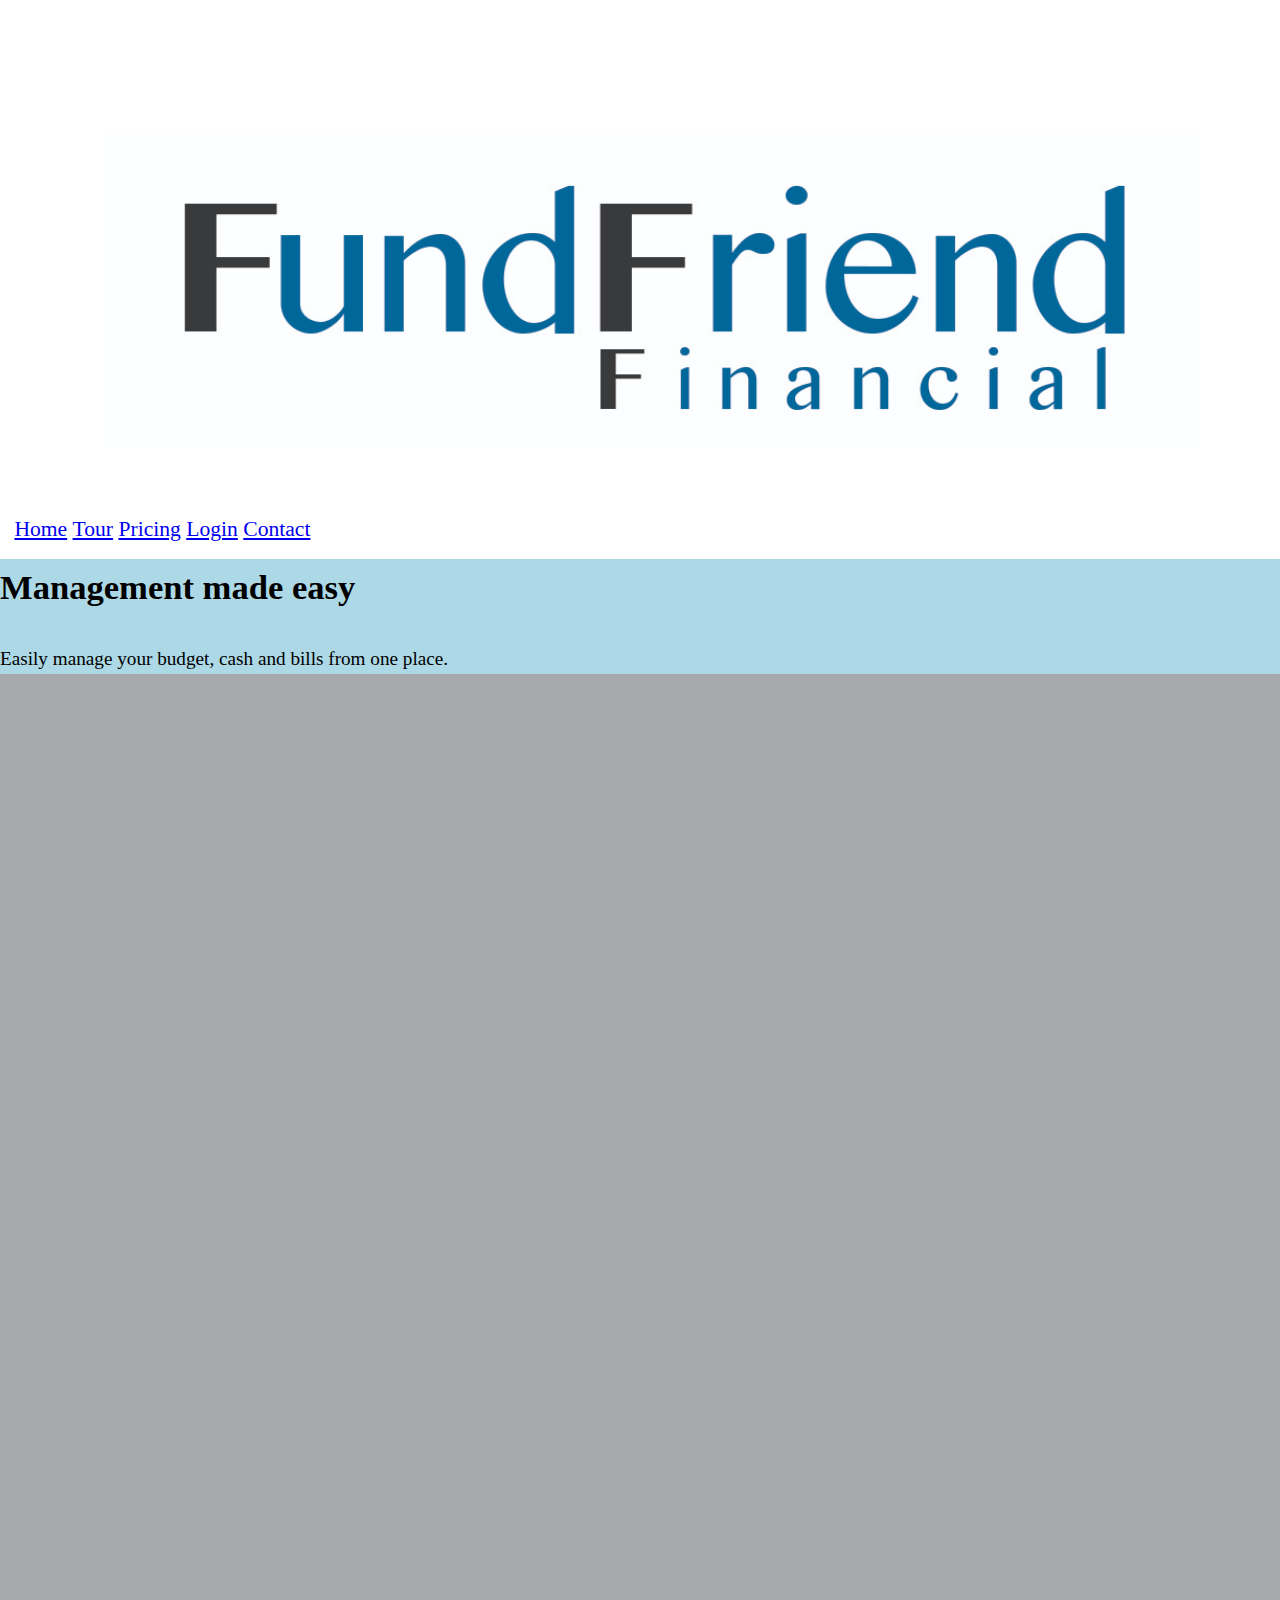
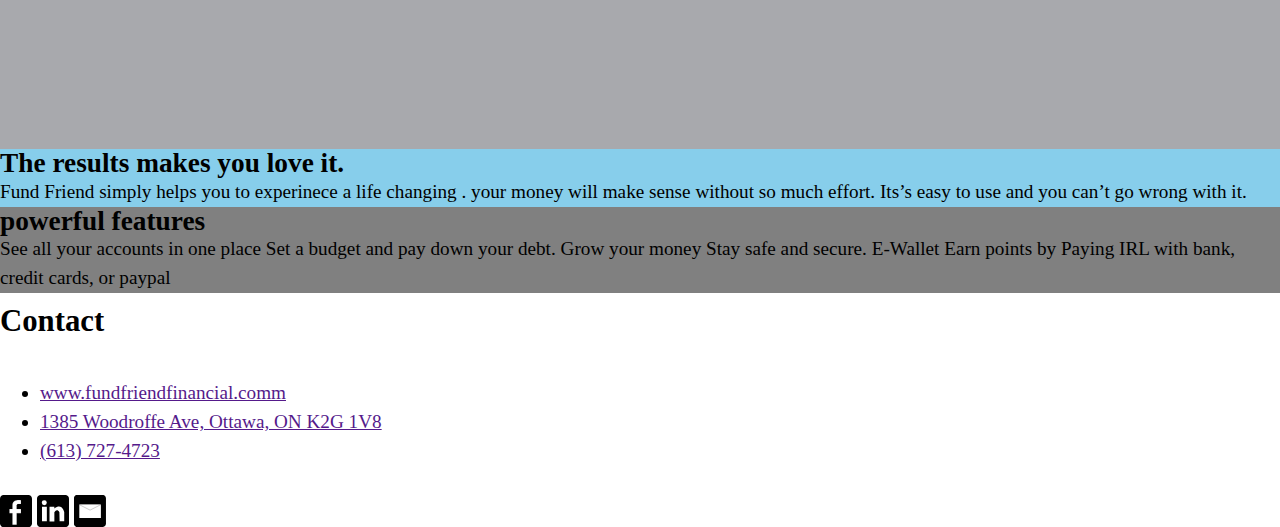
==== index.html @ 257dfc9b "icons" ====
<!DOCTYPE html>
<html lang="en-ca">
<head>
<meta charset="utf-8">
<title>saas</title>
<meta name="handheldfriendly" content="true">
<meta name="mobileoptimized" content="240">
<meta name="viewport" content="width=device-width;initial-scale=1">
<link href="css/module.css" rel="stylesheet">
<link href="css/grid.css" rel="stylesheet">
<link href="css/type.css" rel="stylesheet">
<link href="css/main.css" rel="stylesheet">

 
<link href='https://fonts.googleapis.com/css?family=Italiana' rel='stylesheet' type='text/css'>

</head>																									
<body>
	<ul class="skip-links">
	<li><a href="#main">skip to main content</a></li>
	<li><a href="#nav">skip to main content</a></li>
	</ul>

	<header class="masthead grid grid-middle island-1-2">
		<img class="logo" src="images/logo.svg" alt="">

			<nav id="nav" role="navigation" class="unit s-1 m-2-3 l-2-3">
				<ul class="list-group list-group--inline push-0 mega">
					<li><a href="#">Home</a></li>
					<li><a href="#">Tour</a></li>
					<li><a href="#">Pricing</a></li>
					<li><a href="#">Login</a></li>
					<li><a href="#">Contact</a></li>
				</ul>
			</nav>
	</header>

<main id="main" role="main" class="grid">

	<div class="unit1 s-1 m-2-3 l-2-3">
		<h1>Management made easy</h1>
		<p>Easily manage your budget, cash and bills from one place.</p>
	</div>
		
	
	<div class="embed embed--4by3 s-1 m-1-3 l-1-3">
		<img class="embed__item" src="images/grey250x250.png" alt="">
		<h2>Sign up</h2>
		<p>qwerert</p>
	</div>

	<div class="unit3 s-1 m-2-3 l-2-3">
		<h3>The results makes you love it. 
		</h3>
		<p>
		Fund Friend simply helps you to experinece a life changing .
	 	your money will make sense without so much effort. 
		Its’s easy to use and you can’t go wrong with it. 
		</p>
	</div>

	<div class="unit4 s-1 m-1-3">
		<h3>powerful  features </h3>
		<p>See all your accounts in one place
			Set a budget and pay down your debt. 
			Grow your money
			Stay safe and secure.
			E-Wallet
			Earn points by Paying IRL with bank,
			credit cards, or paypal
		</p>
	</div>

	</div>
</main>
<footer>
		
		<h2> Contact</h2>

		<div class="contact">
			<ul> 
			    <li><a href="">www.fundfriendfinancial.comm</a></li>
			    <li><a href="">1385 Woodroffe Ave, Ottawa, ON K2G 1V8</a></li>
			    <li><a href="">(613) 727-4723</a></li>
		  	</ul>
		</div>

 		<div class="contect">

		    <a class="icon-link" href="https://facebook.com/">
		    <i class="icon i--32 i--facebook"></i>
  			<span class="icon-label visually-hidden">facebook</span>
		    </a>

		    <a class="icon-link" href="https://linkdin.com/">
		    <i class="icon i--32 i--linkdin"></i>
  			<span class="icon-label visually-hidden">Linkdin</span>
		    </a>

		    <a class="icon-link" href="mailto:nasrinstudio@gmail.com">
		    <i class="icon i--32 i--email"></i>
  			<span class="icon-label visually-hidden">email</span>
		    </a>

		  
		</div>
	</div>

  </div>

</html>

</footer>	

</body>
</html>
---- css/module.css ----
/*!
 * Modulifier || Code released under the UNLICENSE
 * Code under other copyrights & licenses listed below.
 * http://modulifier.web-dev.tools/#responsive;images;list-group;embed;media-object;icons;hidden;positioning;buttons;forms;accessibility;print
 */

@-moz-viewport { width: device-width; scale: 1; }
@-ms-viewport { width: device-width; scale: 1; }
@-o-viewport { width: device-width; scale: 1; }
@-webkit-viewport { width: device-width; scale: 1; }
@viewport { width: device-width; scale: 1; }

html {
  box-sizing: border-box;
  -moz-text-size-adjust: 100%;
  -ms-text-size-adjust: 100%;
  -webkit-text-size-adjust: 100%;
  text-size-adjust: 100%;
}

*, *::before, *::after {
  box-sizing: inherit;
}

body {
  margin: 0;
}

article, aside, details, figcaption, figure,
footer, header, main, menu, nav, section, summary {
  display: block;
}

audio, canvas, progress, video {
  display: inline-block;
  vertical-align: baseline;
}

template {
  display: none;
}

img {
  border: 0;
}

.img-flex {
  display: block;
  width: 100%;
}

svg:not(:root) {
  overflow: hidden;
}

svg {
  fill: currentColor;
  stroke: currentColor;
}

.image-replacement, .ir {
  overflow: hidden;
  direction: ltr;
  text-align: left;
  text-indent: 100%;
  white-space: nowrap;
}

.list-group {
  padding-left: 0;
  list-style-type: none;
}

.list-group > dd {
  margin-left: 0;
}

.list-group--inline::before,
.list-group--inline::after {
  content: "";
  display: table;
}

.list-group--inline::after {
  clear: both;
}

.list-group--inline > li {
  display: inline-block;
}

.list-group--inline > dt {
  clear: left;
  float: left;
  width: 11em;
}

.list-group--inline > dd {
  float: left;
  min-width: 12em;
}

.embed {
  margin-left: 0;
  margin-right: 0;
  overflow: hidden;
  position: relative;
  width: 100%;
}

.embed--1by1 {
  padding-top: 100%; /* Square */
}

.embed--4by3 {
  padding-top: 75%; /* Traditional TV/computer screens */
}

.embed--iso216 {
  padding-top: 70.92%; /* A-standard paper sizes */
}

.embed--3by2 {
  padding-top: 66.6%; /* Classic 35 mm film & most digital photos, landscape */
}

.embed--2by3 {
  padding-top: 150%; /* Classic 35 mm film & most digital photos, portrait */
}

.embed--golden {
  padding-top: 61.8%; /* The Golden Ratio */
}

.embed--16by9 {
  padding-top: 56.25%; /* HD TV */
}

.embed--185by100 {
  padding-top: 54.05%; /* Common widescreen cinema */
}

.embed--24by10 {
  padding-top: 41.667%; /* Widescreen cinema: 2.4:1 */;
}

.embed--3by1 {
  padding-top: 33.3333%; /* Panorama photos */
}

.embed--4by1 {
  padding-top: 25%; /* Polyvision */
}

.embed__item {
  height: 100%;
  left: 0;
  position: absolute;
  top: 0;
  width: 100%;
}

.media {
  overflow: hidden;
}

.media__img {
  float: left;
}

.media__img--reversed {
  float: right;
}

.media__img--stacked {
  float: none;
}

.media__body {
  overflow: hidden;
  min-width: 12em; /* Slightly less than 200px, responsiveness built in */
}

.icon {
  display: inline-block;
  position: relative;
  background: transparent none no-repeat center center;
  background-size: contain;
  vertical-align: middle;
}

.i--16 {
  height: 16px;
  width: 16px;
}

.i--18 {
  height: 18px;
  width: 18px;
}

.i--24 {
  height: 24px;
  width: 24px;
}

.i--32 {
  height: 32px;
  width: 32px;
}

.i--48 {
  height: 48px;
  width: 48px;
}

.i--64 {
  height: 64px;
  width: 64px;
}

.icon svg {
  left: 0;
  height: 100%;
  position: absolute;
  top: 0;
  width: 100%;
}

.icon-label {
  vertical-align: middle;
}

.icon-link, .icon-link:hover {
  text-decoration: none;
}

[hidden], .hidden {
  display: none;
  visibility: hidden;
}

.visually-hidden {
  height: 1px;
  margin: -1px;
  overflow: hidden;
  padding: 0;
  position: absolute;
  width: 1px;
  border: 0;
  clip: rect(0 0 0 0);
}

.visually-hidden.focusable:active, .visually-hidden.focusable:focus {
  height: auto;
  margin: 0;
  overflow: visible;
  position: static;
  width: auto;
  clip: auto;
}

.invisible {
  visibility: hidden;
}

.truncate {
  max-width: 100%;
  overflow: hidden;
  width: 100%;
  text-overflow: ellipsis;
  white-space: nowrap;
}

.scrollable {
  max-width: 100%;
  overflow-x: auto;
  overflow-y: hidden;
  -webkit-overflow-scrolling: touch;
}

.center {
  margin-left: auto;
  margin-right: auto;
}

.clearfix::before, .clearfix::after {
  content: "";
  display: table;
}

.clearfix::after {
  clear: both;
}

.left {
  float: left;
}

.right {
  float: right;
}

.inline {
  display: inline;
}

.block {
  display: block;
}

.inline-block, .ib {
  display: inline-block;
}

.valign-top {
  vertical-align: top;
}

.valign-bottom {
  vertical-align: bottom;
}

.valign-middle {
  vertical-align: middle;
}

.fixed {
  position: fixed;
}

.relative {
  position: relative;
}

.absolute {
  position: absolute;
}

.static {
  position: static;
}

.zindex-1 {
  z-index: 1;
}

.zindex-2 {
  z-index: 2;
}

.zindex-3 {
  z-index: 3;
}

.pin-top-left, .pin-tl {
  top: 0;
  left: 0;
}

.pin-top-right, .pin-tr {
  top: 0;
  right: 0;
}

.pin-bottom-left, .pin-bl {
  bottom: 0;
  left: 0;
}

.pin-bottom-right, .pin-br {
  bottom: 0;
  right: 0;
}

.width-quarter, .w-1-4 {
  width: 25%;
}

.width-half, .w-1-2 {
  width: 50%;
}

.width-full, .w-1 {
  width: 100%;
}

.link-box {
  display: block;
  text-decoration: none;
}

.btn {
  display: inline-block;
  padding: 0.375em 0.75em 0.42em;
  background-color: #333;
  border-radius: 8px;
  border: 0;
  color: #fff;
  text-decoration: none;
}

.btn:hover {
  background-color: #000;
  color: #fff;
}

.btn--light {
  background-color: #e2e2e2;
  color: #000;
}

.btn--light:hover {
  background-color: #666;
  color: #fff;
}

.btn--ghost {
  background-color: transparent;
  border: 3px solid #333;
  color: #000;
}

.btn--ghost:hover {
  border-color: #000;
}

label, .label-block {
  display: block;
  cursor: pointer;
}

input[type="checkbox"] + label,
input[type="radio"] + label,
.label-inline {
  display: inline-block;
}

/*!
 * (c) Nicolas Gallagher and Jonathan Neal of Normalize.css || MIT License
 *     https://necolas.github.io/normalize.css/
 */

button, input, optgroup, select, textarea {
  color: inherit;
  font: inherit;
  margin: 0;
}

button {
  overflow: visible;
}

button,
select {
  text-transform: none;
}

button,
html input[type="button"],
input[type="reset"],
input[type="submit"] {
  -webkit-appearance: button;
  cursor: pointer;
}

button[disabled],
html input[disabled] {
  cursor: default;
}

button::-moz-focus-inner,
input::-moz-focus-inner {
  border: 0;
  padding: 0;
}

input[type="checkbox"],
input[type="radio"] {
  padding: 0;
}

input[type="number"]::-webkit-inner-spin-button,
input[type="number"]::-webkit-outer-spin-button {
  height: auto;
}

input[type="search"] {
  -webkit-appearance: textfield;
}

input[type="search"]::-webkit-search-cancel-button,
input[type="search"]::-webkit-search-decoration {
  -webkit-appearance: none;
}

fieldset {
  border: 1px solid;
}

legend {
  border: 0;
  padding: 0;
}

textarea {
  overflow: auto;
}

optgroup {
  font-weight: bold;
}

/*! End Normalize.css code */

a:hover, a:active {
  outline: none;
}

a:focus, [tabindex="0"]:focus,
input:focus, textarea:focus, button:focus {
  outline: 3px solid #000;
  outline-offset: 3px;
}

.skip-links {
  margin: 0;
  padding: 0;
  list-style-type: none;
}

.skip-links a {
  padding: 0.5em 0.75em;
  position: absolute;
  top: -3em;
  z-index: 10000; /* To make sure they're always on top */
  background-color: #000;
  color: #fff;
  font-size: 1.125rem;
  font-weight: bold;
  text-decoration: none;
}

.skip-links a:focus {
  top: 0;
}

.print-only {
  display: none;
  visibility: hidden;
}

@media print {

  .no-print {
    display: none;
    visibility: hidden;
  }

  .print-only {
    display: block;
    visibility: visible;
  }

  /*!
   * (c) HTML5 Boilerplate || MIT License
   *     https://html5boilerplate.com/
   */

  *, *:before, *:after, *:first-letter, *:first-line {
    background: none transparent !important;
    color: #000 !important;
    box-shadow: none !important;
    text-shadow: none !important;
  }

  a, a:visited {
    text-decoration: underline;
  }

  a[href]:after {
    content: " (" attr(href) ")";
  }

  abbr[title]:after {
    content: " (" attr(title) ")";
  }

  a[href^="#"]:after,
  a[href^="javascript:"]:after {
    content: "";
  }

  pre, blockquote {
    page-break-inside: avoid;
  }

  thead {
    display: table-header-group;
  }

  tr, img {
    page-break-inside: avoid;
  }

  p, h1, h2, h3, h4, h5, h6 {
    orphans: 3;
    widows: 3;
  }

  h1, h2, h3, h4, h5, h6 {
    page-break-after: avoid;
  }

  /*! End HTML5 Boilerplate code */
}
---- css/type.css ----
/*
  Typografier || Code released under the UNLICENSE
  http://typografier.web-dev.tools/#0,100,1.3,1.067;38,110,1.4,1.125;60,120,1.5,1.125;90,130,1.5,1.125
*/

html {
  font-size: 100%;
  line-height: 1.3;
}

a {
  background-color: transparent;
}

sub, sup {
  font-size: 75%;
  line-height: 1px;
  position: relative;
  vertical-align: baseline;
}

sup {
  top: -0.5em;
}

sub {
  bottom: -0.25em;
}

pre, code, kbd, samp {
  font-size: 100%;
}

abbr[title] {
  border-bottom: 1px dotted;
  text-decoration: none;
}

b, strong {
  font-weight: bold;
}

dfn, caption {
  font-style: italic;
}

hr {
  border: 0;
  border-top: 1px solid;
  height: 0;
}

table {
  border-collapse: collapse;
  border-spacing: 0;
  width: 100%;
}

th, td {
  border-bottom: 1px solid;
  text-align: left;
}

thead th {
  vertical-align: bottom;
}

.text-left {
  text-align: left;
}

.text-right {
  text-align: right;
}

.text-center {
  text-align: center;
}

.normal {
  font-weight: normal;
}

.bold {
  font-weight: bold;
}

.italic {
  font-style: italic;
}

h1, h2, h3, h4, h5, h6,
p, ul, ol, dl, dd, figure,
blockquote, details, hr,
fieldset, pre, table {
  margin: 0 0 1.3rem;
}

.yotta {
  font-size: 1.5745rem;
  line-height: 1.6513;
}

.zetta {
  font-size: 1.4757rem;
  line-height: 1.7619;
}

h1, .exa {
  font-size: 1.3830rem;
  line-height: 1.8800;
}

h2, .peta {
  font-size: 1.2962rem;
  line-height: 1.0030;
}

h3, .tera {
  font-size: 1.2148rem;
  line-height: 1.0702;
}

h4, .giga {
  font-size: 1.1385rem;
  line-height: 1.1419;
}

h5, .mega {
  font-size: 1.0670rem;
  line-height: 1.2184;
}

h6, .kilo, input, textarea {
  font-size: 1.0000rem;
  line-height: 1.3000;
}

small, .milli {
  font-size: 0.9372rem;
  line-height: 1.3871;
}

.micro {
  font-size: 0.8784rem;
  line-height: 1.4800;
}

.push {
  margin-bottom: 1.3rem;
}

.push-none, .push-0 {
  margin-bottom: 0;
}

.push-double, .push-2 {
  margin-bottom: 2.6000rem;
}

.push-half, .push-1-2 {
  margin-bottom: 0.6500rem;
}

.push-quarter, .push-1-4 {
  margin-bottom: 0.3250rem;
}

.push-right-quarter, .push-r-1-4 {
  margin-right: 0.3250rem;
}

.push-right-half, .push-r-1-2 {
  margin-right: 0.6500rem;
}

.push-right, .push-r {
  margin-right: 1.3rem;
}

.pad-top, .pad-t {
  padding-top: 1.3rem;
}

.pad-bottom, .pad-b {
  padding-bottom: 1.3rem;
}

.pad-top-double, .pad-t-2 {
  padding-top: 2.6000rem;
}

.pad-bottom-double, .pad-b-2 {
  padding-bottom: 2.6000rem;
}

.pad-top-half, .pad-t-1-2 {
  padding-top: 0.6500rem;
}

.pad-bottom-half, .pad-b-1-2 {
  padding-bottom: 0.6500rem;
}

.pad-top-quarter, .pad-t-1-4 {
  padding-top: 0.3250rem;
}

.pad-bottom-quarter, .pad-b-1-4 {
  padding-bottom: 0.3250rem;
}

.island {
  padding: 1.3rem;
}

.island-double, .island-2 {
  padding: 2.6000rem;
}

.island-half, .island-1-2 {
  padding: 0.6500rem;
}

.island-quarter, .island-1-4,
td, th, fieldset {
  padding: 0.3250rem;
}

.gutter {
  padding-left: 1.3rem;
  padding-right: 1.3rem;
}

.gutter-double, .gutter-2 {
  padding-left: 2.6000rem;
  padding-right: 2.6000rem;
}

.gutter-half, .gutter-1-2 {
  padding-left: 0.6500rem;
  padding-right: 0.6500rem;
}

.gutter-quarter, .gutter-1-4 {
  padding-left: 0.3250rem;
  padding-right: 0.3250rem;
}

@media only screen and (min-width: 38em) {

html {
  font-size: 110%;
  line-height: 1.4;
}

h1, h2, h3, h4, h5, h6,
p, ul, ol, dl, dd, figure,
blockquote, details, hr,
fieldset, pre, table {
  margin: 0 0 1.4rem;
}

.yotta {
  font-size: 2.2807rem;
  line-height: 1.2277;
}

.zetta {
  font-size: 2.0273rem;
  line-height: 1.3812;
}

h1, .exa {
  font-size: 1.8020rem;
  line-height: 1.5538;
}

h2, .peta {
  font-size: 1.6018rem;
  line-height: 1.7480;
}

h3, .tera {
  font-size: 1.4238rem;
  line-height: 1.9665;
}

h4, .giga {
  font-size: 1.2656rem;
  line-height: 1.1062;
}

h5, .mega {
  font-size: 1.1250rem;
  line-height: 1.2444;
}

h6, .kilo, input, textarea {
  font-size: 1.0000rem;
  line-height: 1.4000;
}

small, .milli {
  font-size: 0.8889rem;
  line-height: 1.5750;
}

.micro {
  font-size: 0.7901rem;
  line-height: 1.7719;
}

.push {
  margin-bottom: 1.4rem;
}

.push-none, .push-0 {
  margin-bottom: 0;
}

.push-double, .push-2 {
  margin-bottom: 2.8000rem;
}

.push-half, .push-1-2 {
  margin-bottom: 0.7000rem;
}

.push-quarter, .push-1-4 {
  margin-bottom: 0.3500rem;
}

.push-right-quarter, .push-r-1-4 {
  margin-right: 0.3500rem;
}

.push-right-half, .push-r-1-2 {
  margin-right: 0.7000rem;
}

.push-right, .push-r {
  margin-right: 1.4rem;
}

.pad-top, .pad-t {
  padding-top: 1.4rem;
}

.pad-bottom, .pad-b {
  padding-bottom: 1.4rem;
}

.pad-top-double, .pad-t-2 {
  padding-top: 2.8000rem;
}

.pad-bottom-double, .pad-b-2 {
  padding-bottom: 2.8000rem;
}

.pad-top-half, .pad-t-1-2 {
  padding-top: 0.7000rem;
}

.pad-bottom-half, .pad-b-1-2 {
  padding-bottom: 0.7000rem;
}

.pad-top-quarter, .pad-t-1-4 {
  padding-top: 0.3500rem;
}

.pad-bottom-quarter, .pad-b-1-4 {
  padding-bottom: 0.3500rem;
}

.island {
  padding: 1.4rem;
}

.island-double, .island-2 {
  padding: 2.8000rem;
}

.island-half, .island-1-2 {
  padding: 0.7000rem;
}

.island-quarter, .island-1-4,
td, th, fieldset {
  padding: 0.3500rem;
}

.gutter {
  padding-left: 1.4rem;
  padding-right: 1.4rem;
}

.gutter-double, .gutter-2 {
  padding-left: 2.8000rem;
  padding-right: 2.8000rem;
}

.gutter-half, .gutter-1-2 {
  padding-left: 0.7000rem;
  padding-right: 0.7000rem;
}

.gutter-quarter, .gutter-1-4 {
  padding-left: 0.3500rem;
  padding-right: 0.3500rem;
}

}

@media only screen and (min-width: 60em) {

html {
  font-size: 120%;
  line-height: 1.5;
}

h1, h2, h3, h4, h5, h6,
p, ul, ol, dl, dd, figure,
blockquote, details, hr,
fieldset, pre, table {
  margin: 0 0 1.5rem;
}

.yotta {
  font-size: 2.2807rem;
  line-height: 1.3154;
}

.zetta {
  font-size: 2.0273rem;
  line-height: 1.4798;
}

h1, .exa {
  font-size: 1.8020rem;
  line-height: 1.6648;
}

h2, .peta {
  font-size: 1.6018rem;
  line-height: 1.8729;
}

h3, .tera {
  font-size: 1.4238rem;
  line-height: 1.0535;
}

h4, .giga {
  font-size: 1.2656rem;
  line-height: 1.1852;
}

h5, .mega {
  font-size: 1.1250rem;
  line-height: 1.3333;
}

h6, .kilo, input, textarea {
  font-size: 1.0000rem;
  line-height: 1.5000;
}

small, .milli {
  font-size: 0.8889rem;
  line-height: 1.6875;
}

.micro {
  font-size: 0.7901rem;
  line-height: 1.8984;
}

.push {
  margin-bottom: 1.5rem;
}

.push-none, .push-0 {
  margin-bottom: 0;
}

.push-double, .push-2 {
  margin-bottom: 3.0000rem;
}

.push-half, .push-1-2 {
  margin-bottom: 0.7500rem;
}

.push-quarter, .push-1-4 {
  margin-bottom: 0.3750rem;
}

.push-right-quarter, .push-r-1-4 {
  margin-right: 0.3750rem;
}

.push-right-half, .push-r-1-2 {
  margin-right: 0.7500rem;
}

.push-right, .push-r {
  margin-right: 1.5rem;
}

.pad-top, .pad-t {
  padding-top: 1.5rem;
}

.pad-bottom, .pad-b {
  padding-bottom: 1.5rem;
}

.pad-top-double, .pad-t-2 {
  padding-top: 3.0000rem;
}

.pad-bottom-double, .pad-b-2 {
  padding-bottom: 3.0000rem;
}

.pad-top-half, .pad-t-1-2 {
  padding-top: 0.7500rem;
}

.pad-bottom-half, .pad-b-1-2 {
  padding-bottom: 0.7500rem;
}

.pad-top-quarter, .pad-t-1-4 {
  padding-top: 0.3750rem;
}

.pad-bottom-quarter, .pad-b-1-4 {
  padding-bottom: 0.3750rem;
}

.island {
  padding: 1.5rem;
}

.island-double, .island-2 {
  padding: 3.0000rem;
}

.island-half, .island-1-2 {
  padding: 0.7500rem;
}

.island-quarter, .island-1-4,
td, th, fieldset {
  padding: 0.3750rem;
}

.gutter {
  padding-left: 1.5rem;
  padding-right: 1.5rem;
}

.gutter-double, .gutter-2 {
  padding-left: 3.0000rem;
  padding-right: 3.0000rem;
}

.gutter-half, .gutter-1-2 {
  padding-left: 0.7500rem;
  padding-right: 0.7500rem;
}

.gutter-quarter, .gutter-1-4 {
  padding-left: 0.3750rem;
  padding-right: 0.3750rem;
}

}

@media only screen and (min-width: 90em) {

html {
  font-size: 130%;
  line-height: 1.5;
}

h1, h2, h3, h4, h5, h6,
p, ul, ol, dl, dd, figure,
blockquote, details, hr,
fieldset, pre, table {
  margin: 0 0 1.5rem;
}

.yotta {
  font-size: 2.2807rem;
  line-height: 1.3154;
}

.zetta {
  font-size: 2.0273rem;
  line-height: 1.4798;
}

h1, .exa {
  font-size: 1.8020rem;
  line-height: 1.6648;
}

h2, .peta {
  font-size: 1.6018rem;
  line-height: 1.8729;
}

h3, .tera {
  font-size: 1.4238rem;
  line-height: 1.0535;
}

h4, .giga {
  font-size: 1.2656rem;
  line-height: 1.1852;
}

h5, .mega {
  font-size: 1.1250rem;
  line-height: 1.3333;
}

h6, .kilo, input, textarea {
  font-size: 1.0000rem;
  line-height: 1.5000;
}

small, .milli {
  font-size: 0.8889rem;
  line-height: 1.6875;
}

.micro {
  font-size: 0.7901rem;
  line-height: 1.8984;
}

.push {
  margin-bottom: 1.5rem;
}

.push-none, .push-0 {
  margin-bottom: 0;
}

.push-double, .push-2 {
  margin-bottom: 3.0000rem;
}

.push-half, .push-1-2 {
  margin-bottom: 0.7500rem;
}

.push-quarter, .push-1-4 {
  margin-bottom: 0.3750rem;
}

.push-right-quarter, .push-r-1-4 {
  margin-right: 0.3750rem;
}

.push-right-half, .push-r-1-2 {
  margin-right: 0.7500rem;
}

.push-right, .push-r {
  margin-right: 1.5rem;
}

.pad-top, .pad-t {
  padding-top: 1.5rem;
}

.pad-bottom, .pad-b {
  padding-bottom: 1.5rem;
}

.pad-top-double, .pad-t-2 {
  padding-top: 3.0000rem;
}

.pad-bottom-double, .pad-b-2 {
  padding-bottom: 3.0000rem;
}

.pad-top-half, .pad-t-1-2 {
  padding-top: 0.7500rem;
}

.pad-bottom-half, .pad-b-1-2 {
  padding-bottom: 0.7500rem;
}

.pad-top-quarter, .pad-t-1-4 {
  padding-top: 0.3750rem;
}

.pad-bottom-quarter, .pad-b-1-4 {
  padding-bottom: 0.3750rem;
}

.island {
  padding: 1.5rem;
}

.island-double, .island-2 {
  padding: 3.0000rem;
}

.island-half, .island-1-2 {
  padding: 0.7500rem;
}

.island-quarter, .island-1-4,
td, th, fieldset {
  padding: 0.3750rem;
}

.gutter {
  padding-left: 1.5rem;
  padding-right: 1.5rem;
}

.gutter-double, .gutter-2 {
  padding-left: 3.0000rem;
  padding-right: 3.0000rem;
}

.gutter-half, .gutter-1-2 {
  padding-left: 0.7500rem;
  padding-right: 0.7500rem;
}

.gutter-quarter, .gutter-1-4 {
  padding-left: 0.3750rem;
  padding-right: 0.3750rem;
}

}
---- css/main.css ----
@-moz-viewport { width:device-width; scale: 1;}
@-ms-viewport { width:device-width; scale: 1;}
@-o-viewport { width:device-width; scale: 1;}
@-webkit-viewport { width:device-width; scale: 1;}
@viewport { width:device-width; scale: 1;}

html{
	box-sizing: border-box;
	-moz-text-size-adjust:100%;
	-ms-text-size-adjust:100%;
	-webtext-text-size-adjust:100%
	font-family: sans-serif,

*, *::before, *::after{ 
	box-sizing: inherit;
}	
}
.masthead{
	background-color:;
}
.i--logo {
	background-image: url("../images/logo.svg");
}
p{
	margin: 0;
}
h3{
	margin: 0;
}
.unit1{
background-color: lightblue;
}
.unit2{
	background-color: grey;
}
.unit3{
	background-color: skyblue;
}
.unit4{
	background-color: grey;
}
.light-grey{
	background: #999;
}
.grey{
	background-color: #666;
}
.i--facebook {
  background-image: url("../images/facebook.svg");
}
.i--linkdin {
  background-image: url("../images/linkdin.svg");
}

.i--email {
  background-image: url("../images/e.svg");
}
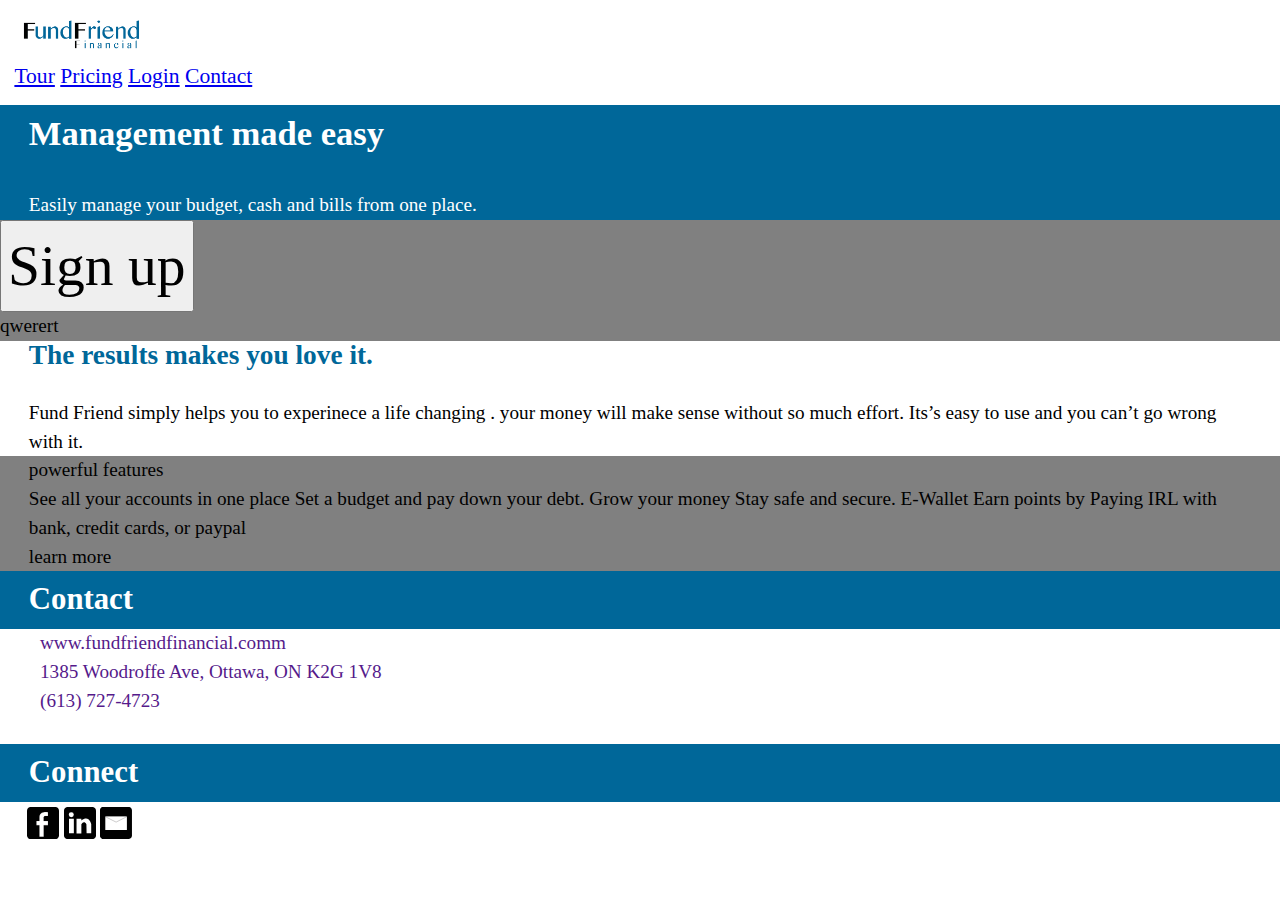
==== commit c6e0551b: "styling" ====
--- a/index.html
+++ b/index.html
@@ -22,11 +22,11 @@
 	</ul>
 
 	<header class="masthead grid grid-middle island-1-2">
-		<img class="logo" src="images/logo.svg" alt="">
+		<a href="#"><img class="logo unit s-1 m-1-3 l-1-4" src="images/logo.png" alt=""></a>
 
-			<nav id="nav" role="navigation" class="unit s-1 m-2-3 l-2-3">
+			<nav id="nav" role="navigation" class="unit s-1 m-2-3 l-3-4">
 				<ul class="list-group list-group--inline push-0 mega">
-					<li><a href="#">Home</a></li>
+
 					<li><a href="#">Tour</a></li>
 					<li><a href="#">Pricing</a></li>
 					<li><a href="#">Login</a></li>
@@ -37,19 +37,21 @@
 
 <main id="main" role="main" class="grid">
 
-	<div class="unit1 s-1 m-2-3 l-2-3">
+	<div class="unit1 unit s-1 m-2-3 l-2-3 gutter">
+
 		<h1>Management made easy</h1>
 		<p>Easily manage your budget, cash and bills from one place.</p>
 	</div>
 		
+	<div class="unit2 unit s-1 m-1-3 l-1-3">
+		
 	
-	<div class="embed embed--4by3 s-1 m-1-3 l-1-3">
-		<img class="embed__item" src="images/grey250x250.png" alt="">
-		<h2>Sign up</h2>
-		<p>qwerert</p>
+			<button class="sign-up">Sign up</button>
+			<p>qwerert</p>
+	
 	</div>
 
-	<div class="unit3 s-1 m-2-3 l-2-3">
+	<div class="unit3 unit s-1 m-1-3 l-1-3 gutter">
 		<h3>The results makes you love it. 
 		</h3>
 		<p>
@@ -59,8 +61,8 @@
 		</p>
 	</div>
 
-	<div class="unit4 s-1 m-1-3">
-		<h3>powerful  features </h3>
+	<div class="unit4 unit s-1 m-1-3 gutter">
+		<div class="h3">powerful  features </h3>
 		<p>See all your accounts in one place
 			Set a budget and pay down your debt. 
 			Grow your money
@@ -69,13 +71,14 @@
 			Earn points by Paying IRL with bank,
 			credit cards, or paypal
 		</p>
+		<div class ="h3">learn more</h2>
 	</div>
 
 	</div>
 </main>
 <footer>
 		
-		<h2> Contact</h2>
+		<h2 class="unit gutter"> Contact</h2>
 
 		<div class="contact">
 			<ul> 
@@ -85,7 +88,8 @@
 		  	</ul>
 		</div>
 
- 		<div class="contect">
+ 		<div class="connect">
+ 		<h2 class="unit gutter">Connect</h2>
 
 		    <a class="icon-link" href="https://facebook.com/">
 		    <i class="icon i--32 i--facebook"></i>
--- a/css/main.css
+++ b/css/main.css
@@ -19,25 +19,33 @@
 	background-color:;
 }
 .i--logo {
-	background-image: url("../images/logo.svg");
+	background-image: url("../images/logo.png");
 }
 p{
 	margin: 0;
 }
+h2{
+	margin: 0;
+	background-color: #006799;
+	color: white; 
+}
 h3{
-	margin: 0;
+	color: #006799;
 }
 .unit1{
-background-color: lightblue;
+background-color: #006799;
+color: white;
 }
 .unit2{
-	background-color: grey;
+	background-color: gray;
+	
 }
 .unit3{
-	background-color: skyblue;
+	background-color: white;
 }
 .unit4{
-	background-color: grey;
+	background-color: gray;
+
 }
 .light-grey{
 	background: #999;
@@ -47,21 +55,33 @@
 }
 .i--facebook {
   background-image: url("../images/facebook.svg");
+  margin: 0.25em 0em 0em 1.4em;
 }
 .i--linkdin {
   background-image: url("../images/linkdin.svg");
+  margin-top: 0.25em;
 }
 
 .i--email {
   background-image: url("../images/e.svg");
+  margin-top: 0.25em;
+}
+
+.logo {
+	height: 2em;
 }
 
 
+.contact a,
+.contact li {
+	text-decoration: none;
+	list-style: none;
+}
+.sign-up {
+	font-size: 3em;
 
 
 
+}
 
 
-
-
-
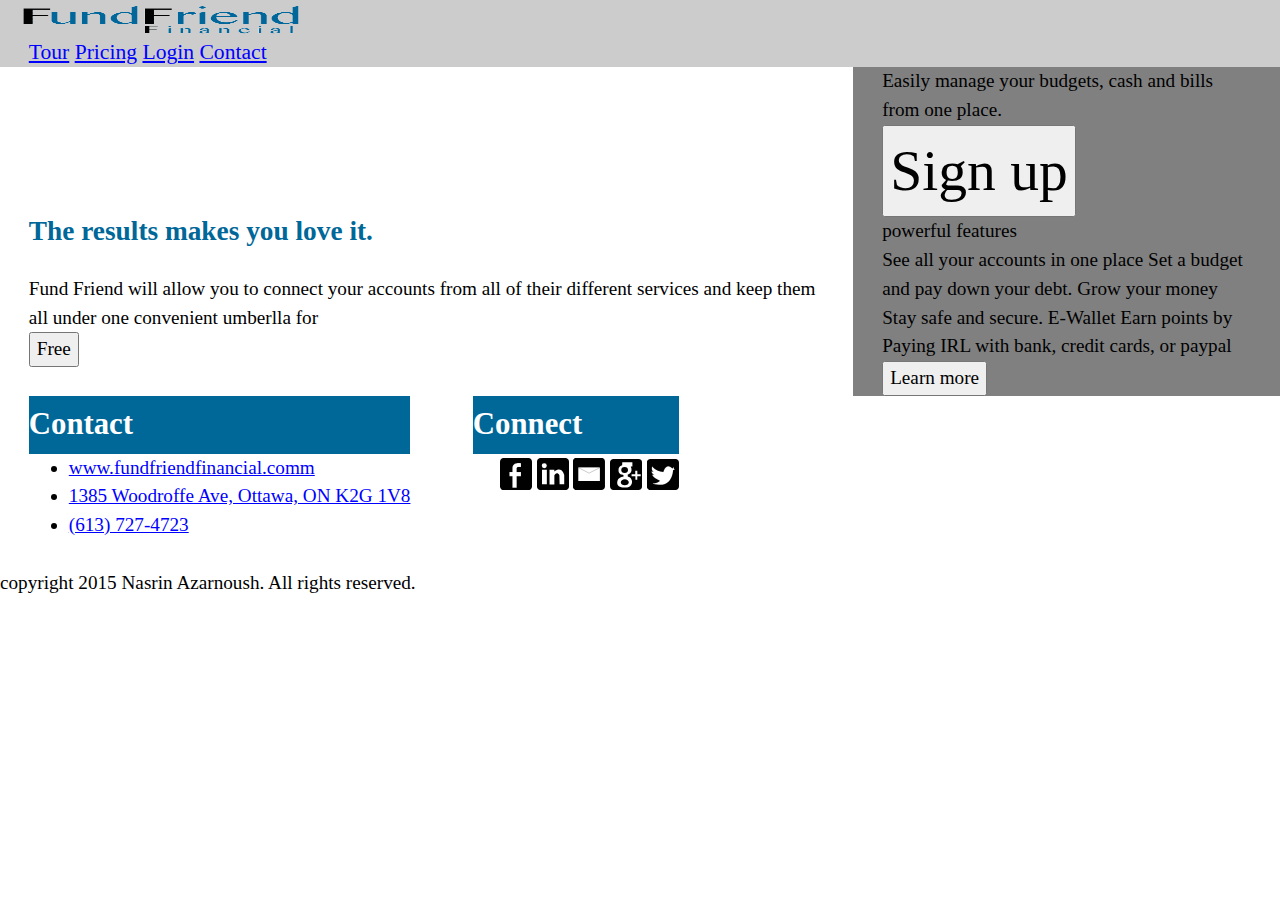
==== commit fe86ad56: "added a photo" ====
--- a/index.html
+++ b/index.html
@@ -7,7 +7,7 @@
 <meta name="mobileoptimized" content="240">
 <meta name="viewport" content="width=device-width;initial-scale=1">
 <link href="css/module.css" rel="stylesheet">
-<link href="css/grid.css" rel="stylesheet">
+<link href="css/grids.css" rel="stylesheet">
 <link href="css/type.css" rel="stylesheet">
 <link href="css/main.css" rel="stylesheet">
 
@@ -17,103 +17,114 @@
 </head>																									
 <body>
 	<ul class="skip-links">
-	<li><a href="#main">skip to main content</a></li>
-	<li><a href="#nav">skip to main content</a></li>
+		<li><a href="#main">skip to main content</a></li>
+		<li><a href="#nav">skip to main content</a></li>
 	</ul>
 
-	<header class="masthead grid grid-middle island-1-2">
-		<a href="#"><img class="logo unit s-1 m-1-3 l-1-4" src="images/logo.png" alt=""></a>
+	<header class="masthead section-dark grid section-dark ......grid-middle island-1-2....">
 
-			<nav id="nav" role="navigation" class="unit s-1 m-2-3 l-3-4">
-				<ul class="list-group list-group--inline push-0 mega">
+		<div class="unit xs-1 s-1 m-">
+			<a href="#"><img class="logo unit s-1 m-1-3 l-1-4" src="images/logo.png" alt=""></a>
+		</div>
 
-					<li><a href="#">Tour</a></li>
-					<li><a href="#">Pricing</a></li>
-					<li><a href="#">Login</a></li>
-					<li><a href="#">Contact</a></li>
-				</ul>
-			</nav>
-	</header>
+		
+		<nav id="nav" role="navigation" class="unit xs-1 s-1 m-2-3 l-3-4 gutter">
+			<ul class="list-group list-group--inline push-0 mega">
+				<li><a href="#">Tour</a></li>
+				<li><a href="#">Pricing</a></li>
+				<li><a href="#">Login</a></li>
+				<li><a href="#">Contact</a></li>
+			</ul>
+		</nav>
+	</header> 
 
 <main id="main" role="main" class="grid">
 
-	<div class="unit1 unit s-1 m-2-3 l-2-3 gutter">
+		<div class="unit1 unit s-1 m-2-3 l-2-3 gutter">
 
-		<h1>Management made easy</h1>
-		<p>Easily manage your budget, cash and bills from one place.</p>
-	</div>
-		
-	<div class="unit2 unit s-1 m-1-3 l-1-3">
-		
-	
+			<h1>Fund Friend Financial</h1>
+			<p>Management made easy</p>
+		</div>
+			
+		<div class="unit2 unit s-1 m-1-3 l-1-3 gutter">
+				
+			<p>Easily manage your budgets, cash and bills from one place.</p>
 			<button class="sign-up">Sign up</button>
-			<p>qwerert</p>
-	
-	</div>
+		</div>
 
-	<div class="unit3 unit s-1 m-1-3 l-1-3 gutter">
-		<h3>The results makes you love it. 
-		</h3>
-		<p>
-		Fund Friend simply helps you to experinece a life changing .
-	 	your money will make sense without so much effort. 
-		Its’s easy to use and you can’t go wrong with it. 
-		</p>
-	</div>
+		<div class="unit3 unit s-1 m-2-3 l-2-3 gutter">
+			<h3>The results makes you love it. 
+			</h3>
+			<p>Fund Friend will allow you to connect your accounts from all of their different services and keep them all under one convenient umberlla for  
+			</p>
+			<button class="free">Free</button>
+		</div>
 
-	<div class="unit4 unit s-1 m-1-3 gutter">
-		<div class="h3">powerful  features </h3>
-		<p>See all your accounts in one place
-			Set a budget and pay down your debt. 
-			Grow your money
-			Stay safe and secure.
-			E-Wallet
-			Earn points by Paying IRL with bank,
-			credit cards, or paypal
-		</p>
-		<div class ="h3">learn more</h2>
-	</div>
+		<div class="unit4 unit s-1 m-1-3 l-1- gutter">
+			<div class="h3">powerful  features </h3>
+			<p>See all your accounts in one place
+				Set a budget and pay down your debt. 
+				Grow your money
+				Stay safe and secure.
+				E-Wallet
+				Earn points by Paying IRL with bank,
+				credit cards, or paypal
+			</p>
+		</div>
+			
+		<div class ="h3"></h2>
+		<button class="Learn-more">Learn more</button>
+		</div>
 
 	</div>
 </main>
-<footer>
-		
-		<h2 class="unit gutter"> Contact</h2>
 
-		<div class="contact">
-			<ul> 
-			    <li><a href="">www.fundfriendfinancial.comm</a></li>
-			    <li><a href="">1385 Woodroffe Ave, Ottawa, ON K2G 1V8</a></li>
-			    <li><a href="">(613) 727-4723</a></li>
-		  	</ul>
-		</div>
+			<div class="unit gutter">
 
- 		<div class="connect">
- 		<h2 class="unit gutter">Connect</h2>
+				<h2 class="contact"> Contact</h2>
+				<ul> 
+				    <li><a href="">www.fundfriendfinancial.comm</a></li>
+				    <li><a href="">1385 Woodroffe Ave, Ottawa, ON K2G 1V8</a></li>
+				    <li><a href="">(613) 727-4723</a></li>
+			  	</ul>
+			</div>
 
-		    <a class="icon-link" href="https://facebook.com/">
-		    <i class="icon i--32 i--facebook"></i>
-  			<span class="icon-label visually-hidden">facebook</span>
-		    </a>
+	 		<div class="unit gutter">
+	 			<h2 class="connect">Connect</h2>
 
-		    <a class="icon-link" href="https://linkdin.com/">
-		    <i class="icon i--32 i--linkdin"></i>
-  			<span class="icon-label visually-hidden">Linkdin</span>
-		    </a>
+			    <a class="icon-link" href="https://facebook.com/">
+			    <i class="icon i--32 i--facebook"></i>
+	  			<span class="icon-label visually-hidden">facebook</span>
+			    </a>
 
-		    <a class="icon-link" href="mailto:nasrinstudio@gmail.com">
-		    <i class="icon i--32 i--email"></i>
-  			<span class="icon-label visually-hidden">email</span>
-		    </a>
+			    <a class="icon-link" href="https://linkdin.com/">
+			    <i class="icon i--32 i--linkdin"></i>
+	  			<span class="icon-label visually-hidden">Linkdin</span>
+			    </a>
 
-		  
-		</div>
+			    <a class="icon-link" href="mailto:nasrinstudio@gmail.com">
+			    <i class="icon i--32 i--email"></i>
+	  			<span class="icon-label visually-hidden">email</span>
+			    </a>
+
+			    <a class="icon-link" href="mailto:nasrinstudio@gmail.com">
+			    <i class="icon i--32 i--google"></i>
+	  			<span class="icon-label visually-hidden">google</span>
+			    </a>
+
+			    <a class="icon-link" href="https://twitter.com">
+			    <i class="icon i--32 i--twitter"></i>
+	  			<span class="icon-label visually-hidden">twitter</span>
+			    </a>
+			</div>
 	</div>
 
-  </div>
+  
 
 </html>
-
+</main>
+<footer>
+copyright 2015 Nasrin Azarnoush. All rights reserved.
 </footer>	
 
 </body>
--- a/css/grids.css
+++ b/css/grids.css
@@ -0,0 +1,399 @@
+/*
+  Gridifier || Code released under the UNLICENSE
+  http://gridifier.web-dev.tools/#xs,4,0,0,0;s,4,25,0,0;m,4,38,1,1;l,4,60,1,1
+*/
+
+.grid {
+  margin: 0;
+  padding: 0;
+  letter-spacing: -0.31em;
+  text-rendering: optimizespeed;
+  display: -webkit-flex;
+  -webkit-flex-flow: row wrap;
+  display: -ms-flexbox;
+  -ms-flex-flow: row wrap;
+  display: flex;
+  flex-flow: row wrap;
+}
+
+.grid-bottom {
+  -webkit-align-items: flex-end;
+  -ms-align-items: flex-end;
+  align-items: flex-end;
+}
+
+.grid-middle {
+  -webkit-align-items: center;
+  -ms-align-items: center;
+  align-items: center;
+}
+
+.grid-stretch {
+  -webkit-align-items: stretch;
+  -ms-align-items: stretch;
+  align-items: stretch;
+}
+
+.opera-only :-o-prefocus, .grid {
+  word-spacing: -0.43em;
+}
+
+.unit {
+  letter-spacing: normal;
+  text-rendering: auto;
+  vertical-align: top;
+  word-spacing: normal;
+  display: inline-block;
+  visibility: visible;
+}
+
+.grid-bottom .unit {
+  vertical-align: bottom;
+}
+
+.grid-middle .unit {
+  vertical-align: middle;
+}
+
+[class*="unit-push-"],
+[class*="unit-pull-"] {
+  position: relative;
+}
+
+.unit-xs-hidden {
+  display: none;
+  visibility: hidden;
+}
+
+.unit-xs-centered {
+  margin: 0 auto;
+}
+
+.unit-xs-1, .xs-1 {
+  display: block;
+  visibility: visible;
+  width: 100%;
+}
+
+.unit-xs-1-2, .xs-1-2 {
+  width: 50.0000%;
+}
+
+.unit-xs-1-3, .xs-1-3 {
+  width: 33.3333%;
+}
+
+.unit-xs-2-3, .xs-2-3 {
+  width: 66.6667%;
+}
+
+.unit-xs-1-4, .xs-1-4 {
+  width: 25.0000%;
+}
+
+.unit-xs-3-4, .xs-3-4 {
+  width: 75.0000%;
+}
+
+.unit-xs-1-2,.xs-1-2,.unit-xs-1-3,.xs-1-3,.unit-xs-2-3,.xs-2-3,.unit-xs-1-4,.xs-1-4,.unit-xs-3-4,.xs-3-4 {
+  display: inline-block;
+  visibility: visible;
+}
+
+@media only screen and (min-width: 25em) {
+
+.unit-s-hidden {
+  display: none;
+  visibility: hidden;
+}
+
+.unit-s-centered {
+  margin: 0 auto;
+}
+
+.unit-s-1, .s-1 {
+  display: block;
+  visibility: visible;
+  width: 100%;
+}
+
+.unit-s-1-2, .s-1-2 {
+  width: 50.0000%;
+}
+
+.unit-s-1-3, .s-1-3 {
+  width: 33.3333%;
+}
+
+.unit-s-2-3, .s-2-3 {
+  width: 66.6667%;
+}
+
+.unit-s-1-4, .s-1-4 {
+  width: 25.0000%;
+}
+
+.unit-s-3-4, .s-3-4 {
+  width: 75.0000%;
+}
+
+.unit-s-1-2,.s-1-2,.unit-s-1-3,.s-1-3,.unit-s-2-3,.s-2-3,.unit-s-1-4,.s-1-4,.unit-s-3-4,.s-3-4 {
+  display: inline-block;
+  visibility: visible;
+}
+
+}
+
+@media only screen and (min-width: 38em) {
+
+.unit-m-hidden {
+  display: none;
+  visibility: hidden;
+}
+
+.unit-m-centered {
+  margin: 0 auto;
+}
+
+.unit-m-1, .m-1 {
+  display: block;
+  visibility: visible;
+  width: 100%;
+}
+
+.unit-offset-m-0 {
+  margin-left: 0;
+}
+
+.unit-push-m-0,
+.unit-pull-m-0 {
+  left: 0;
+}
+
+.unit-m-1-2, .m-1-2 {
+  width: 50.0000%;
+}
+
+.unit-offset-m-1-2 {
+  margin-left: 50.0000%;
+}
+
+.unit-push-m-1-2 {
+  left: 50.0000%;
+}
+
+.unit-pull-m-1-2 {
+  left: -50.0000%;
+}
+
+.unit-m-1-3, .m-1-3 {
+  width: 33.3333%;
+}
+
+.unit-offset-m-1-3 {
+  margin-left: 33.3333%;
+}
+
+.unit-push-m-1-3 {
+  left: 33.3333%;
+}
+
+.unit-pull-m-1-3 {
+  left: -33.3333%;
+}
+
+.unit-m-2-3, .m-2-3 {
+  width: 66.6667%;
+}
+
+.unit-offset-m-2-3 {
+  margin-left: 66.6667%;
+}
+
+.unit-push-m-2-3 {
+  left: 66.6667%;
+}
+
+.unit-pull-m-2-3 {
+  left: -66.6667%;
+}
+
+.unit-m-1-4, .m-1-4 {
+  width: 25.0000%;
+}
+
+.unit-offset-m-1-4 {
+  margin-left: 25.0000%;
+}
+
+.unit-push-m-1-4 {
+  left: 25.0000%;
+}
+
+.unit-pull-m-1-4 {
+  left: -25.0000%;
+}
+
+.unit-m-3-4, .m-3-4 {
+  width: 75.0000%;
+}
+
+.unit-offset-m-3-4 {
+  margin-left: 75.0000%;
+}
+
+.unit-push-m-3-4 {
+  left: 75.0000%;
+}
+
+.unit-pull-m-3-4 {
+  left: -75.0000%;
+}
+
+.unit-m-1-2,.m-1-2,.unit-m-1-3,.m-1-3,.unit-m-2-3,.m-2-3,.unit-m-1-4,.m-1-4,.unit-m-3-4,.m-3-4 {
+  display: inline-block;
+  visibility: visible;
+}
+
+}
+
+@media only screen and (min-width: 60em) {
+
+.unit-l-hidden {
+  display: none;
+  visibility: hidden;
+}
+
+.unit-l-centered {
+  margin: 0 auto;
+}
+
+.unit-l-1, .l-1 {
+  display: block;
+  visibility: visible;
+  width: 100%;
+}
+
+.unit-offset-l-0 {
+  margin-left: 0;
+}
+
+.unit-push-l-0,
+.unit-pull-l-0 {
+  left: 0;
+}
+
+.unit-l-1-2, .l-1-2 {
+  width: 50.0000%;
+}
+
+.unit-offset-l-1-2 {
+  margin-left: 50.0000%;
+}
+
+.unit-push-l-1-2 {
+  left: 50.0000%;
+}
+
+.unit-pull-l-1-2 {
+  left: -50.0000%;
+}
+
+.unit-l-1-3, .l-1-3 {
+  width: 33.3333%;
+}
+
+.unit-offset-l-1-3 {
+  margin-left: 33.3333%;
+}
+
+.unit-push-l-1-3 {
+  left: 33.3333%;
+}
+
+.unit-pull-l-1-3 {
+  left: -33.3333%;
+}
+
+.unit-l-2-3, .l-2-3 {
+  width: 66.6667%;
+}
+
+.unit-offset-l-2-3 {
+  margin-left: 66.6667%;
+}
+
+.unit-push-l-2-3 {
+  left: 66.6667%;
+}
+
+.unit-pull-l-2-3 {
+  left: -66.6667%;
+}
+
+.unit-l-1-4, .l-1-4 {
+  width: 25.0000%;
+}
+
+.unit-offset-l-1-4 {
+  margin-left: 25.0000%;
+}
+
+.unit-push-l-1-4 {
+  left: 25.0000%;
+}
+
+.unit-pull-l-1-4 {
+  left: -25.0000%;
+}
+
+.unit-l-3-4, .l-3-4 {
+  width: 75.0000%;
+}
+
+.unit-offset-l-3-4 {
+  margin-left: 75.0000%;
+}
+
+.unit-push-l-3-4 {
+  left: 75.0000%;
+}
+
+.unit-pull-l-3-4 {
+  left: -75.0000%;
+}
+
+.unit-l-1-2,.l-1-2,.unit-l-1-3,.l-1-3,.unit-l-2-3,.l-2-3,.unit-l-1-4,.l-1-4,.unit-l-3-4,.l-3-4 {
+  display: inline-block;
+  visibility: visible;
+}
+
+}
+
+.unit-content-distribute {
+  display: -ms-flexbox;
+  display: -webkit-flex;
+  display: flex;
+  -ms-flex-direction: column;
+  -webkit-flex-direction: column;
+  flex-direction: column;
+  -ms-flex-pack: justify;
+  -webkit-justify-content: space-between;
+  justify-content: space-between;
+  -ms-flex-align: center;
+  -webkit-align-items: center;
+  align-items: center;
+}
+
+.content-fill {
+  -ms-flex-grow: 2;
+  -webkit-flex-grow: 2;
+  flex-grow: 2;
+  max-width: 100%; /* @bugfix: IE 10, 11 */
+}
+
+.content-shrink {
+  -ms-align-self: center;
+  -webkit-align-self: center;
+  align-self: center;
+}
--- a/css/main.css
+++ b/css/main.css
@@ -13,8 +13,31 @@
 
 *, *::before, *::after{ 
 	box-sizing: inherit;
+}
+body{
+	margin:0;
+	padding:0;
+}
+.flex {
+	display: block;
+	width: 100%;
+}
+.section-dark{
+	background-color: #ccc;
+}
+a {
+	color: blue;
+}
+@media only screen and (min-width: 25em){
+
+}
+@media only screen and (min-width: 38em){
+	
+}		
+@media only screen and (min-width: 60em){
+	
 }	
-}
+
 .masthead{
 	background-color:;
 }
@@ -33,7 +56,7 @@
 	color: #006799;
 }
 .unit1{
-background-color: #006799;
+background-image: url("../images/a lady.jpg") ;
 color: white;
 }
 .unit2{
@@ -63,7 +86,15 @@
 }
 
 .i--email {
-  background-image: url("../images/e.svg");
+  background-image: url("../images/email.svg");
+  margin-top: 0.25em;
+}
+.i--google{
+	background-image: url("../images/google.svg");
+  margin-top: 0.25em;
+}
+.i--twitter{
+	background-image: url("../images/twitter.svg");
   margin-top: 0.25em;
 }
 
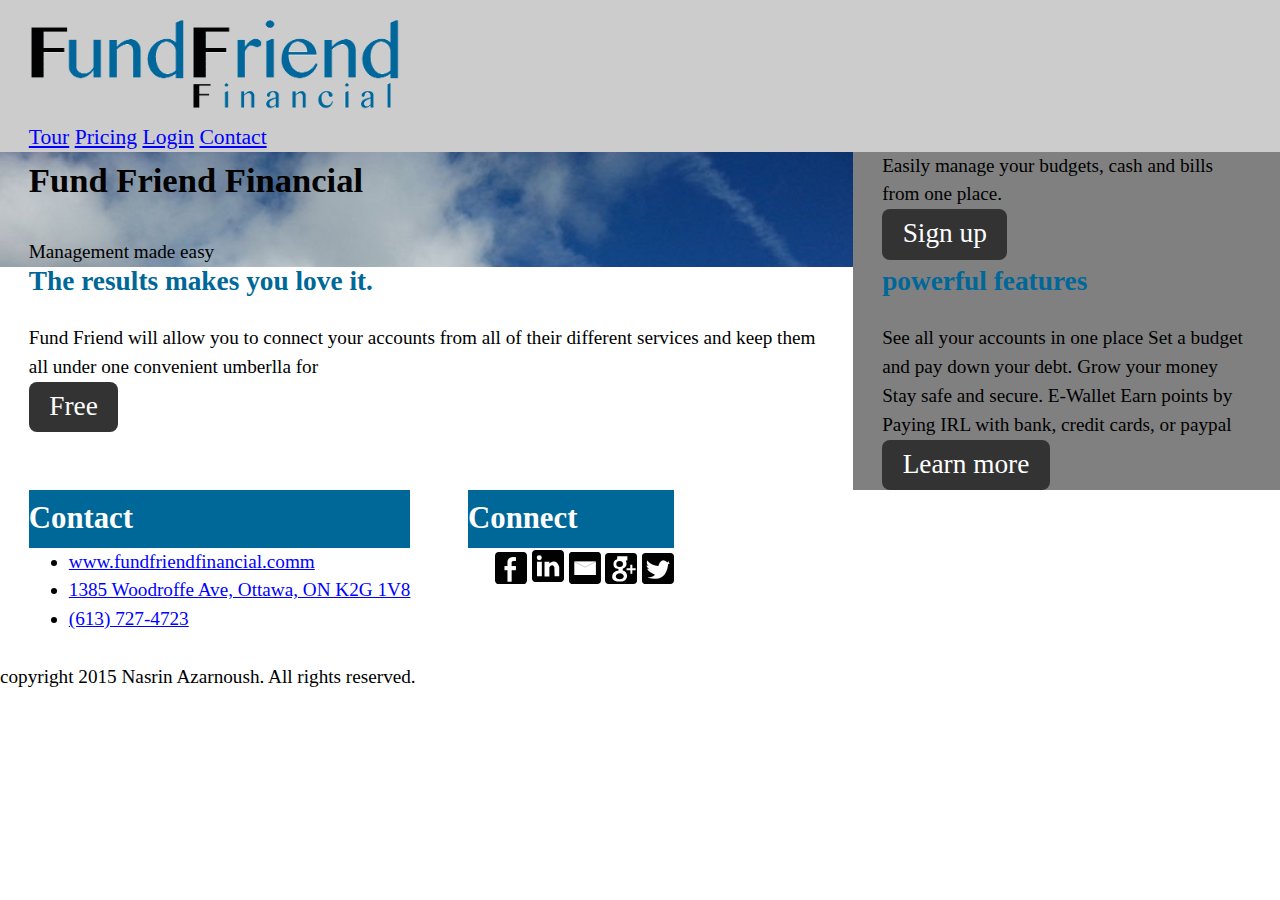
==== commit c092694d: "cleaned up" ====
--- a/index.html
+++ b/index.html
@@ -10,10 +10,7 @@
 <link href="css/grids.css" rel="stylesheet">
 <link href="css/type.css" rel="stylesheet">
 <link href="css/main.css" rel="stylesheet">
-
- 
 <link href='https://fonts.googleapis.com/css?family=Italiana' rel='stylesheet' type='text/css'>
-
 </head>																									
 <body>
 	<ul class="skip-links">
@@ -23,8 +20,8 @@
 
 	<header class="masthead section-dark grid section-dark ......grid-middle island-1-2....">
 
-		<div class="unit xs-1 s-1 m-">
-			<a href="#"><img class="logo unit s-1 m-1-3 l-1-4" src="images/logo.png" alt=""></a>
+		<div class="unit xs-1 s-1 m-1-3 l-1-3">
+			<a href="#"><img class="logo img-flex" src="images/logo.png" alt=""></a>
 		</div>
 
 		
@@ -41,15 +38,13 @@
 <main id="main" role="main" class="grid">
 
 		<div class="unit1 unit s-1 m-2-3 l-2-3 gutter">
-
 			<h1>Fund Friend Financial</h1>
 			<p>Management made easy</p>
 		</div>
 			
 		<div class="unit2 unit s-1 m-1-3 l-1-3 gutter">
-				
 			<p>Easily manage your budgets, cash and bills from one place.</p>
-			<button class="sign-up">Sign up</button>
+			<a class="sign-up btn tera" href="signup.html">Sign up</a>
 		</div>
 
 		<div class="unit3 unit s-1 m-2-3 l-2-3 gutter">
@@ -57,11 +52,11 @@
 			</h3>
 			<p>Fund Friend will allow you to connect your accounts from all of their different services and keep them all under one convenient umberlla for  
 			</p>
-			<button class="free">Free</button>
+			<a class="free btn tera">Free</a>
 		</div>
 
-		<div class="unit4 unit s-1 m-1-3 l-1- gutter">
-			<div class="h3">powerful  features </h3>
+		<div class="unit4 unit s-1 m-1-3 l-1-3 gutter">
+			<h3 class="h3">powerful  features </h3>
 			<p>See all your accounts in one place
 				Set a budget and pay down your debt. 
 				Grow your money
@@ -70,14 +65,11 @@
 				Earn points by Paying IRL with bank,
 				credit cards, or paypal
 			</p>
-		</div>
-			
-		<div class ="h3"></h2>
-		<button class="Learn-more">Learn more</button>
+			<a class="Learn-more btn tera">Learn more</a>
 		</div>
 
-	</div>
-</main>
+
+	
 
 			<div class="unit gutter">
 
@@ -89,16 +81,18 @@
 			  	</ul>
 			</div>
 
-	 		<div class="unit gutter">
+	 		<div class="unit gutter push-1-4">
 	 			<h2 class="connect">Connect</h2>
 
 			    <a class="icon-link" href="https://facebook.com/">
 			    <i class="icon i--32 i--facebook"></i>
 	  			<span class="icon-label visually-hidden">facebook</span>
 			    </a>
+ 
 
+ <!-- change these icons to embeded images -->
 			    <a class="icon-link" href="https://linkdin.com/">
-			    <i class="icon i--32 i--linkdin"></i>
+			    <img class="icon i--32 i--linkdin" src="images/linkdin.svg"></i>
 	  			<span class="icon-label visually-hidden">Linkdin</span>
 			    </a>
 
@@ -117,14 +111,10 @@
 	  			<span class="icon-label visually-hidden">twitter</span>
 			    </a>
 			</div>
-	</div>
 
-  
-
-</html>
 </main>
 <footer>
-copyright 2015 Nasrin Azarnoush. All rights reserved.
+	<aside>copyright 2015 Nasrin Azarnoush. All rights reserved.</aside>
 </footer>	
 
 </body>
--- a/css/main.css
+++ b/css/main.css
@@ -1,46 +1,19 @@
-@-moz-viewport { width:device-width; scale: 1;}
-@-ms-viewport { width:device-width; scale: 1;}
-@-o-viewport { width:device-width; scale: 1;}
-@-webkit-viewport { width:device-width; scale: 1;}
-@viewport { width:device-width; scale: 1;}
+
 
 html{
-	box-sizing: border-box;
-	-moz-text-size-adjust:100%;
-	-ms-text-size-adjust:100%;
-	-webtext-text-size-adjust:100%
 	font-family: sans-serif,
+}
 
-*, *::before, *::after{ 
-	box-sizing: inherit;
-}
-body{
-	margin:0;
-	padding:0;
-}
-.flex {
-	display: block;
-	width: 100%;
-}
 .section-dark{
 	background-color: #ccc;
 }
+
 a {
 	color: blue;
 }
-@media only screen and (min-width: 25em){
 
-}
-@media only screen and (min-width: 38em){
-	
-}		
-@media only screen and (min-width: 60em){
-	
-}	
 
-.masthead{
-	background-color:;
-}
+
 .i--logo {
 	background-image: url("../images/logo.png");
 }
@@ -56,8 +29,9 @@
 	color: #006799;
 }
 .unit1{
-background-image: url("../images/a lady.jpg") ;
-color: white;
+background-image: url("../images/a-lady.jpg");
+background-size: cover;
+
 }
 .unit2{
 	background-color: gray;
@@ -80,10 +54,6 @@
   background-image: url("../images/facebook.svg");
   margin: 0.25em 0em 0em 1.4em;
 }
-.i--linkdin {
-  background-image: url("../images/linkdin.svg");
-  margin-top: 0.25em;
-}
 
 .i--email {
   background-image: url("../images/email.svg");
@@ -98,9 +68,7 @@
   margin-top: 0.25em;
 }
 
-.logo {
-	height: 2em;
-}
+
 
 
 .contact a,
@@ -108,11 +76,6 @@
 	text-decoration: none;
 	list-style: none;
 }
-.sign-up {
-	font-size: 3em;
 
 
 
-}
-
-
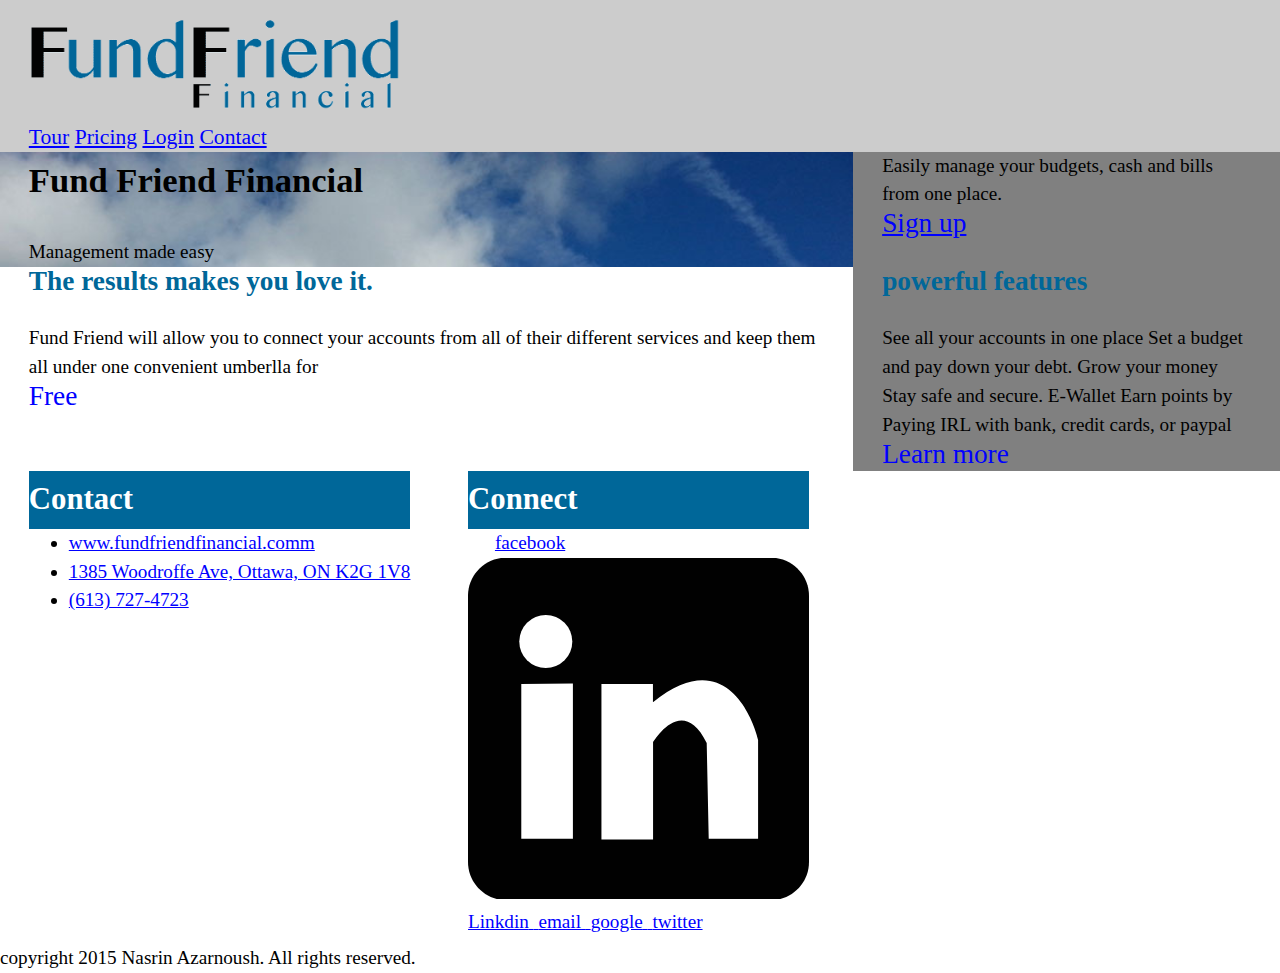
==== commit 066fc603: "signup form" ====
--- a/index.html
+++ b/index.html
@@ -68,9 +68,6 @@
 			<a class="Learn-more btn tera">Learn more</a>
 		</div>
 
-
-	
-
 			<div class="unit gutter">
 
 				<h2 class="contact"> Contact</h2>
@@ -90,24 +87,24 @@
 			    </a>
  
 
- <!-- change these icons to embeded images -->
+ <!-- change these icons to embeded images and take out the old css and add a push to connect-->
 			    <a class="icon-link" href="https://linkdin.com/">
 			    <img class="icon i--32 i--linkdin" src="images/linkdin.svg"></i>
 	  			<span class="icon-label visually-hidden">Linkdin</span>
 			    </a>
 
 			    <a class="icon-link" href="mailto:nasrinstudio@gmail.com">
-			    <i class="icon i--32 i--email"></i>
+			    <img class="icon i--32 i--email"></i>
 	  			<span class="icon-label visually-hidden">email</span>
 			    </a>
 
 			    <a class="icon-link" href="mailto:nasrinstudio@gmail.com">
-			    <i class="icon i--32 i--google"></i>
+			    <img class="icon i--32 i--google"></i>
 	  			<span class="icon-label visually-hidden">google</span>
 			    </a>
 
 			    <a class="icon-link" href="https://twitter.com">
-			    <i class="icon i--32 i--twitter"></i>
+			    <img class="icon i--32 i--twitter"></i>
 	  			<span class="icon-label visually-hidden">twitter</span>
 			    </a>
 			</div>
--- a/css/module.css
+++ b/css/module.css
@@ -1,7 +1,7 @@
 /*!
  * Modulifier || Code released under the UNLICENSE
  * Code under other copyrights & licenses listed below.
- * http://modulifier.web-dev.tools/#responsive;images;list-group;embed;media-object;icons;hidden;positioning;buttons;forms;accessibility;print
+ * http://modulifier.web-dev.tools/#responsive;images;list-group;embed;media-object;forms;accessibility;print
  */
 
 @-moz-viewport { width: device-width; scale: 1; }
@@ -179,250 +179,6 @@
 .media__body {
   overflow: hidden;
   min-width: 12em; /* Slightly less than 200px, responsiveness built in */
-}
-
-.icon {
-  display: inline-block;
-  position: relative;
-  background: transparent none no-repeat center center;
-  background-size: contain;
-  vertical-align: middle;
-}
-
-.i--16 {
-  height: 16px;
-  width: 16px;
-}
-
-.i--18 {
-  height: 18px;
-  width: 18px;
-}
-
-.i--24 {
-  height: 24px;
-  width: 24px;
-}
-
-.i--32 {
-  height: 32px;
-  width: 32px;
-}
-
-.i--48 {
-  height: 48px;
-  width: 48px;
-}
-
-.i--64 {
-  height: 64px;
-  width: 64px;
-}
-
-.icon svg {
-  left: 0;
-  height: 100%;
-  position: absolute;
-  top: 0;
-  width: 100%;
-}
-
-.icon-label {
-  vertical-align: middle;
-}
-
-.icon-link, .icon-link:hover {
-  text-decoration: none;
-}
-
-[hidden], .hidden {
-  display: none;
-  visibility: hidden;
-}
-
-.visually-hidden {
-  height: 1px;
-  margin: -1px;
-  overflow: hidden;
-  padding: 0;
-  position: absolute;
-  width: 1px;
-  border: 0;
-  clip: rect(0 0 0 0);
-}
-
-.visually-hidden.focusable:active, .visually-hidden.focusable:focus {
-  height: auto;
-  margin: 0;
-  overflow: visible;
-  position: static;
-  width: auto;
-  clip: auto;
-}
-
-.invisible {
-  visibility: hidden;
-}
-
-.truncate {
-  max-width: 100%;
-  overflow: hidden;
-  width: 100%;
-  text-overflow: ellipsis;
-  white-space: nowrap;
-}
-
-.scrollable {
-  max-width: 100%;
-  overflow-x: auto;
-  overflow-y: hidden;
-  -webkit-overflow-scrolling: touch;
-}
-
-.center {
-  margin-left: auto;
-  margin-right: auto;
-}
-
-.clearfix::before, .clearfix::after {
-  content: "";
-  display: table;
-}
-
-.clearfix::after {
-  clear: both;
-}
-
-.left {
-  float: left;
-}
-
-.right {
-  float: right;
-}
-
-.inline {
-  display: inline;
-}
-
-.block {
-  display: block;
-}
-
-.inline-block, .ib {
-  display: inline-block;
-}
-
-.valign-top {
-  vertical-align: top;
-}
-
-.valign-bottom {
-  vertical-align: bottom;
-}
-
-.valign-middle {
-  vertical-align: middle;
-}
-
-.fixed {
-  position: fixed;
-}
-
-.relative {
-  position: relative;
-}
-
-.absolute {
-  position: absolute;
-}
-
-.static {
-  position: static;
-}
-
-.zindex-1 {
-  z-index: 1;
-}
-
-.zindex-2 {
-  z-index: 2;
-}
-
-.zindex-3 {
-  z-index: 3;
-}
-
-.pin-top-left, .pin-tl {
-  top: 0;
-  left: 0;
-}
-
-.pin-top-right, .pin-tr {
-  top: 0;
-  right: 0;
-}
-
-.pin-bottom-left, .pin-bl {
-  bottom: 0;
-  left: 0;
-}
-
-.pin-bottom-right, .pin-br {
-  bottom: 0;
-  right: 0;
-}
-
-.width-quarter, .w-1-4 {
-  width: 25%;
-}
-
-.width-half, .w-1-2 {
-  width: 50%;
-}
-
-.width-full, .w-1 {
-  width: 100%;
-}
-
-.link-box {
-  display: block;
-  text-decoration: none;
-}
-
-.btn {
-  display: inline-block;
-  padding: 0.375em 0.75em 0.42em;
-  background-color: #333;
-  border-radius: 8px;
-  border: 0;
-  color: #fff;
-  text-decoration: none;
-}
-
-.btn:hover {
-  background-color: #000;
-  color: #fff;
-}
-
-.btn--light {
-  background-color: #e2e2e2;
-  color: #000;
-}
-
-.btn--light:hover {
-  background-color: #666;
-  color: #fff;
-}
-
-.btn--ghost {
-  background-color: transparent;
-  border: 3px solid #333;
-  color: #000;
-}
-
-.btn--ghost:hover {
-  border-color: #000;
 }
 
 label, .label-block {
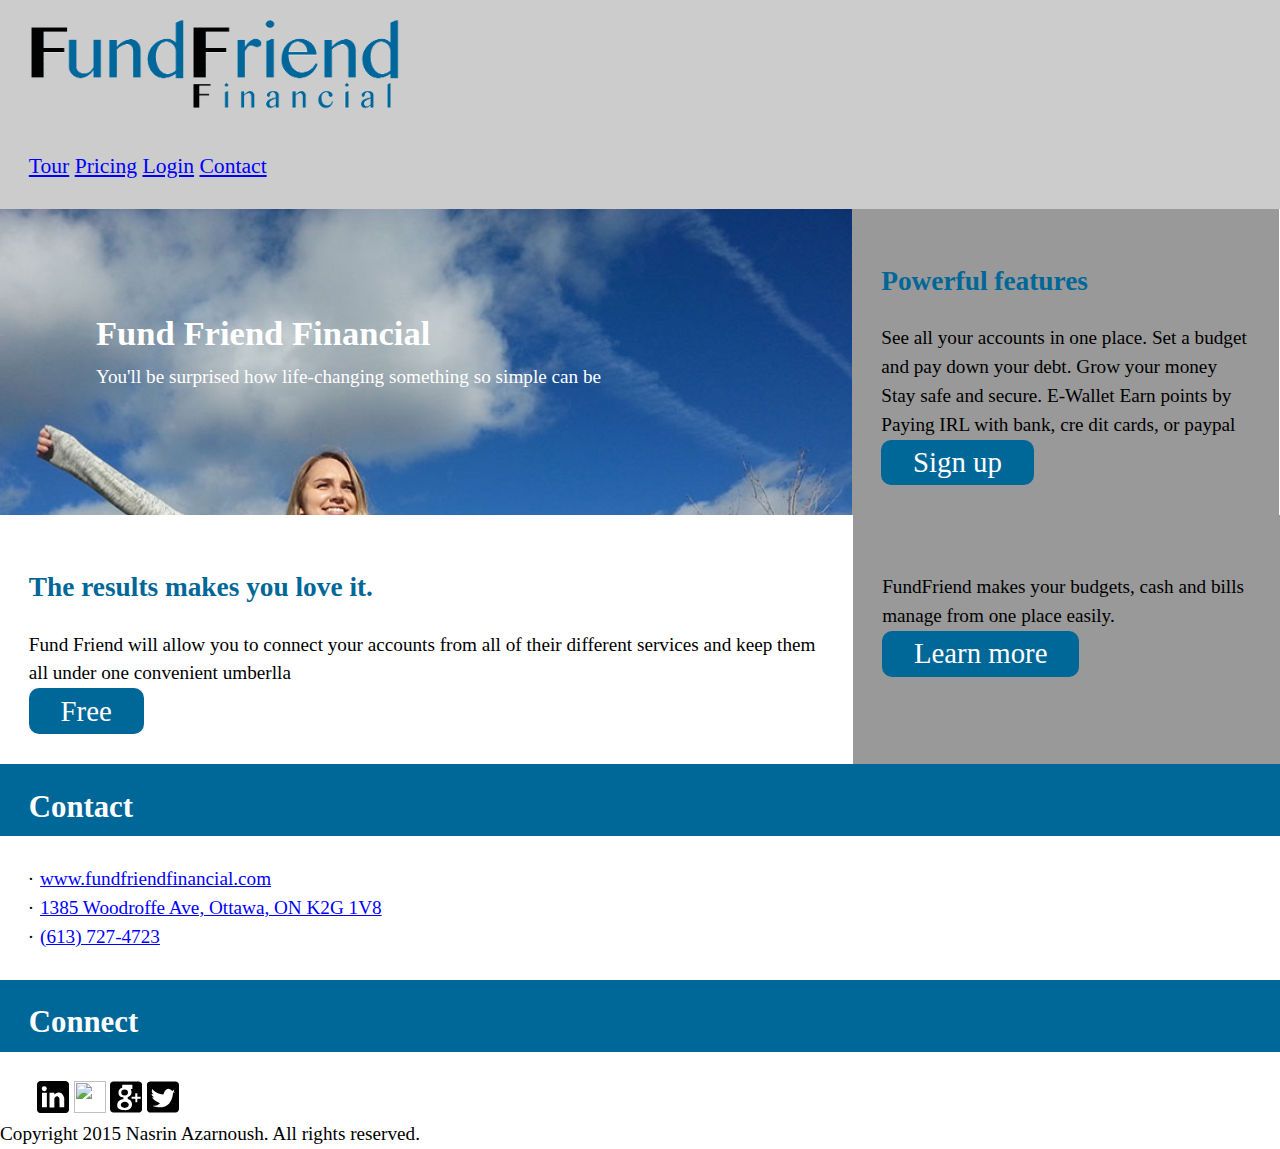
==== commit c5ff15fe: "fix the spaces between the sections" ====
--- a/index.html
+++ b/index.html
@@ -9,6 +9,7 @@
 <link href="css/module.css" rel="stylesheet">
 <link href="css/grids.css" rel="stylesheet">
 <link href="css/type.css" rel="stylesheet">
+<link href="css/colour.css" rel="stylesheet">
 <link href="css/main.css" rel="stylesheet">
 <link href='https://fonts.googleapis.com/css?family=Italiana' rel='stylesheet' type='text/css'>
 </head>																									
@@ -18,14 +19,14 @@
 		<li><a href="#nav">skip to main content</a></li>
 	</ul>
 
-	<header class="masthead section-dark grid section-dark ......grid-middle island-1-2....">
+	<header class="masthead section-dark grid section-dark grid-bottom island-1-2....">
 
 		<div class="unit xs-1 s-1 m-1-3 l-1-3">
 			<a href="#"><img class="logo img-flex" src="images/logo.png" alt=""></a>
 		</div>
 
 		
-		<nav id="nav" role="navigation" class="unit xs-1 s-1 m-2-3 l-3-4 gutter">
+		<nav id="nav" role="navigation" class="unit xs-1 s-1 m-2-3 l-3-4 island">
 			<ul class="list-group list-group--inline push-0 mega">
 				<li><a href="#">Tour</a></li>
 				<li><a href="#">Pricing</a></li>
@@ -38,48 +39,47 @@
 <main id="main" role="main" class="grid">
 
 		<div class="unit1 unit s-1 m-2-3 l-2-3 gutter">
-			<h1>Fund Friend Financial</h1>
-			<p>Management made easy</p>
+			<h1 class="h1">Fund Friend Financial</h1>
+			<p class="easy">You'll be surprised how life-changing something so simple can be </p>
 		</div>
 			
 		<div class="unit2 unit s-1 m-1-3 l-1-3 gutter">
-			<p>Easily manage your budgets, cash and bills from one place.</p>
-			<a class="sign-up btn tera" href="signup.html">Sign up</a>
-		</div>
-
-		<div class="unit3 unit s-1 m-2-3 l-2-3 gutter">
-			<h3>The results makes you love it. 
-			</h3>
-			<p>Fund Friend will allow you to connect your accounts from all of their different services and keep them all under one convenient umberlla for  
-			</p>
-			<a class="free btn tera">Free</a>
-		</div>
-
-		<div class="unit4 unit s-1 m-1-3 l-1-3 gutter">
-			<h3 class="h3">powerful  features </h3>
-			<p>See all your accounts in one place
+			<h3 class="pad-t-2">Powerful features</h3>
+			 <p>See all your accounts in one place.
 				Set a budget and pay down your debt. 
 				Grow your money
 				Stay safe and secure.
 				E-Wallet
 				Earn points by Paying IRL with bank,
-				credit cards, or paypal
+				cre dit cards, or paypal</p>
+			  <a class="white text-blue btn tera" href="signup.html">Sign up</a>
+		</div>
+
+		<div class="unit3 unit s-1 m-2-3 l-2-3 gutter">
+			<h3 class="pad-t-2">The results makes you love it. 
+			</h3>
+			<p>Fund Friend will allow you to connect your accounts from all of their different services and keep them all under one convenient umberlla  
 			</p>
+			<a class="free btn tera">Free</a>
+		</div>
+
+		<div class="pad-b grey-light unit s-1 m-1-3 l-1-3 gutter ">
+			<p class="pad-t-2">FundFriend makes your budgets, cash  and bills manage from one place easily. </p>
+			
 			<a class="Learn-more btn tera">Learn more</a>
 		</div>
 
-			<div class="unit gutter">
-
-				<h2 class="contact"> Contact</h2>
+			<div class="unit xs-1 s-1 m-">
+				<h2 class="contact pad-top-half gutter push"> Contact</h2>
 				<ul> 
-				    <li><a href="">www.fundfriendfinancial.comm</a></li>
+					<li><a href="">www.fundfriendfinancial.com</a></li>
 				    <li><a href="">1385 Woodroffe Ave, Ottawa, ON K2G 1V8</a></li>
 				    <li><a href="">(613) 727-4723</a></li>
 			  	</ul>
 			</div>
 
-	 		<div class="unit gutter push-1-4">
-	 			<h2 class="connect">Connect</h2>
+	 		<div class="unit xs-1  push-1-4">
+	 			<h2 class="connect pad-top-half gutter push">Connect</h2>
 
 			    <a class="icon-link" href="https://facebook.com/">
 			    <i class="icon i--32 i--facebook"></i>
@@ -89,29 +89,28 @@
 
  <!-- change these icons to embeded images and take out the old css and add a push to connect-->
 			    <a class="icon-link" href="https://linkdin.com/">
-			    <img class="icon i--32 i--linkdin" src="images/linkdin.svg"></i>
+			    <img class="icon i--32" src="images/linkdin.svg">
 	  			<span class="icon-label visually-hidden">Linkdin</span>
 			    </a>
 
+
 			    <a class="icon-link" href="mailto:nasrinstudio@gmail.com">
-			    <img class="icon i--32 i--email"></i>
-	  			<span class="icon-label visually-hidden">email</span>
+			    <img class="icon i--32" src="images/bluremail.svg">
+	  			<span class="icon-label visually-hidden">email</a>
 			    </a>
 
 			    <a class="icon-link" href="mailto:nasrinstudio@gmail.com">
-			    <img class="icon i--32 i--google"></i>
-	  			<span class="icon-label visually-hidden">google</span>
-			    </a>
-
+			    <img class="icon i--32"  src="images/google.svg">
+	  			<span class="icon-label visually-
 			    <a class="icon-link" href="https://twitter.com">
-			    <img class="icon i--32 i--twitter"></i>
+			    <img class="icon i--32"  src="images/twitter.svg">
 	  			<span class="icon-label visually-hidden">twitter</span>
 			    </a>
 			</div>
 
 </main>
 <footer>
-	<aside>copyright 2015 Nasrin Azarnoush. All rights reserved.</aside>
+	<aside>Copyright 2015 Nasrin Azarnoush. All rights reserved.</aside>
 </footer>	
 
 </body>
--- a/css/module.css
+++ b/css/module.css
@@ -1,7 +1,7 @@
 /*!
  * Modulifier || Code released under the UNLICENSE
  * Code under other copyrights & licenses listed below.
- * http://modulifier.web-dev.tools/#responsive;images;list-group;embed;media-object;forms;accessibility;print
+ * http://modulifier.web-dev.tools/#responsive;images;list-group;embed;media-object;icons;hidden;nice-lists;buttons;forms;accessibility;print
  */
 
 @-moz-viewport { width: device-width; scale: 1; }
@@ -181,6 +181,175 @@
   min-width: 12em; /* Slightly less than 200px, responsiveness built in */
 }
 
+.icon {
+  display: inline-block;
+  position: relative;
+  background: transparent none no-repeat center center;
+  background-size: contain;
+  vertical-align: middle;
+}
+
+.i--16 {
+  height: 16px;
+  width: 16px;
+}
+
+.i--18 {
+  height: 18px;
+  width: 18px;
+}
+
+.i--24 {
+  height: 24px;
+  width: 24px;
+}
+
+.i--32 {
+  height: 32px;
+  width: 32px;
+}
+
+.i--48 {
+  height: 48px;
+  width: 48px;
+}
+
+.i--64 {
+  height: 64px;
+  width: 64px;
+}
+
+.icon svg {
+  left: 0;
+  height: 100%;
+  position: absolute;
+  top: 0;
+  width: 100%;
+}
+
+.icon-label {
+  vertical-align: middle;
+}
+
+.icon-link, .icon-link:hover {
+  text-decoration: none;
+}
+
+[hidden], .hidden {
+  display: none;
+  visibility: hidden;
+}
+
+.visually-hidden {
+  height: 1px;
+  margin: -1px;
+  overflow: hidden;
+  padding: 0;
+  position: absolute;
+  width: 1px;
+  border: 0;
+  clip: rect(0 0 0 0);
+}
+
+.visually-hidden.focusable:active, .visually-hidden.focusable:focus {
+  height: auto;
+  margin: 0;
+  overflow: visible;
+  position: static;
+  width: auto;
+  clip: auto;
+}
+
+.invisible {
+  visibility: hidden;
+}
+
+.truncate {
+  max-width: 100%;
+  overflow: hidden;
+  width: 100%;
+  text-overflow: ellipsis;
+  white-space: nowrap;
+}
+
+.scrollable {
+  max-width: 100%;
+  overflow-x: auto;
+  overflow-y: hidden;
+  -webkit-overflow-scrolling: touch;
+}
+
+ul {
+  list-style-type: none;
+}
+
+ul li::before {
+  content: "·";
+  float: left;
+  margin-left: -1.6em;
+  width: 1.3em;
+  text-align: right;
+}
+
+ol {
+  counter-reset: ol-simple-numbers 20;
+  list-style-type: none;
+}
+
+ol li::before {
+  float: left;
+  margin-left: -1.6em;
+  width: 1.3em;
+  counter-increment: ol-simple-numbers;
+  content: counter(ol-simple-numbers);
+  text-align: right;
+}
+
+.list-group > li::before,
+.list-group-inline > li::before {
+  content: none;
+}
+
+.link-box {
+  display: block;
+  text-decoration: none;
+}
+
+.btn {
+  display: inline-block;
+  padding: 0.375em 0.75em 0.42em;
+  background-color: #333;
+  border-radius: 8px;
+  border: 0;
+  color: #fff;
+  text-decoration: none;
+}
+
+.btn:hover {
+  background-color: #000;
+  color: #fff;
+}
+
+.btn--light {
+  background-color: #e2e2e2;
+  color: #000;
+}
+
+.btn--light:hover {
+  background-color: #666;
+  color: #fff;
+}
+
+.btn--ghost {
+  background-color: transparent;
+  border: 3px solid #333;
+  color: #000;
+}
+
+.btn--ghost:hover {
+  border-color: #000;
+}
+
 label, .label-block {
   display: block;
   cursor: pointer;
@@ -276,6 +445,9 @@
 a:focus, [tabindex="0"]:focus,
 input:focus, textarea:focus, button:focus {
   outline: 3px solid #000;
+}
+
+a:focus, [tabindex="0"]:focus {
   outline-offset: 3px;
 }
 
--- a/css/colour.css
+++ b/css/colour.css
@@ -0,0 +1,19 @@
+.grey {
+	background-color: #ccc;
+}
+
+.grey-light {
+	background-color: #999;
+}
+
+.red {
+	background-color: red;
+}
+
+.white {
+	background-color: white;
+}
+
+.text-blue {
+	color: #006799;
+}--- a/css/main.css
+++ b/css/main.css
@@ -12,64 +12,77 @@
 	color: blue;
 }
 
-
-
 .i--logo {
 	background-image: url("../images/logo.png");
+
 }
+
+.easy{
+	color:white;
+}
+
 p{
 	margin: 0;
 }
+
+h1{
+	color: white;
+	margin:0;
+	padding-top:0;
+}
+
 h2{
 	margin: 0;
 	background-color: #006799;
 	color: white; 
 }
+
 h3{
 	color: #006799;
 }
 .unit1{
 background-image: url("../images/a-lady.jpg");
+padding: 5rem;
 background-size: cover;
+width:100%;
 
 }
 .unit2{
-	background-color: gray;
+	background-color:#999;
+	padding-bottom: 30px
 	
 }
 .unit3{
 	background-color: white;
+	padding-bottom: 30px
 }
-.unit4{
-	background-color: gray;
 
-}
 .light-grey{
 	background: #999;
 }
+
 .grey{
 	background-color: #666;
 }
-.i--facebook {
-  background-image: url("../images/facebook.svg");
-  margin: 0.25em 0em 0em 1.4em;
+
+.btn{
+	color: white;
+	font-size: 1.5rem;
+	padding: 0.25rem 1.5rem 0.25rem 1.5rem;
+	border: 3px solid #006799;
+	background-color: #006799;
+	border-radius: 10px;
+	cursor: pointer;
 }
 
-.i--email {
-  background-image: url("../images/email.svg");
-  margin-top: 0.25em;
-}
-.i--google{
-	background-image: url("../images/google.svg");
-  margin-top: 0.25em;
-}
-.i--twitter{
-	background-image: url("../images/twitter.svg");
-  margin-top: 0.25em;
+label{
+	cursor: pointer;
+	display: block;
 }
 
-
-
+input + label{
+	display: inline;
+}
 
 .contact a,
 .contact li {
@@ -77,5 +90,14 @@
 	list-style: none;
 }
 
+@media only screen and (min-width: 609px) {
+
+	.unit1{
+	background-image: url("../images/a-lady.jpg");
+	padding: 5rem;
+	background-size: cover;
+	width:66.6%;
+
+}
 
 
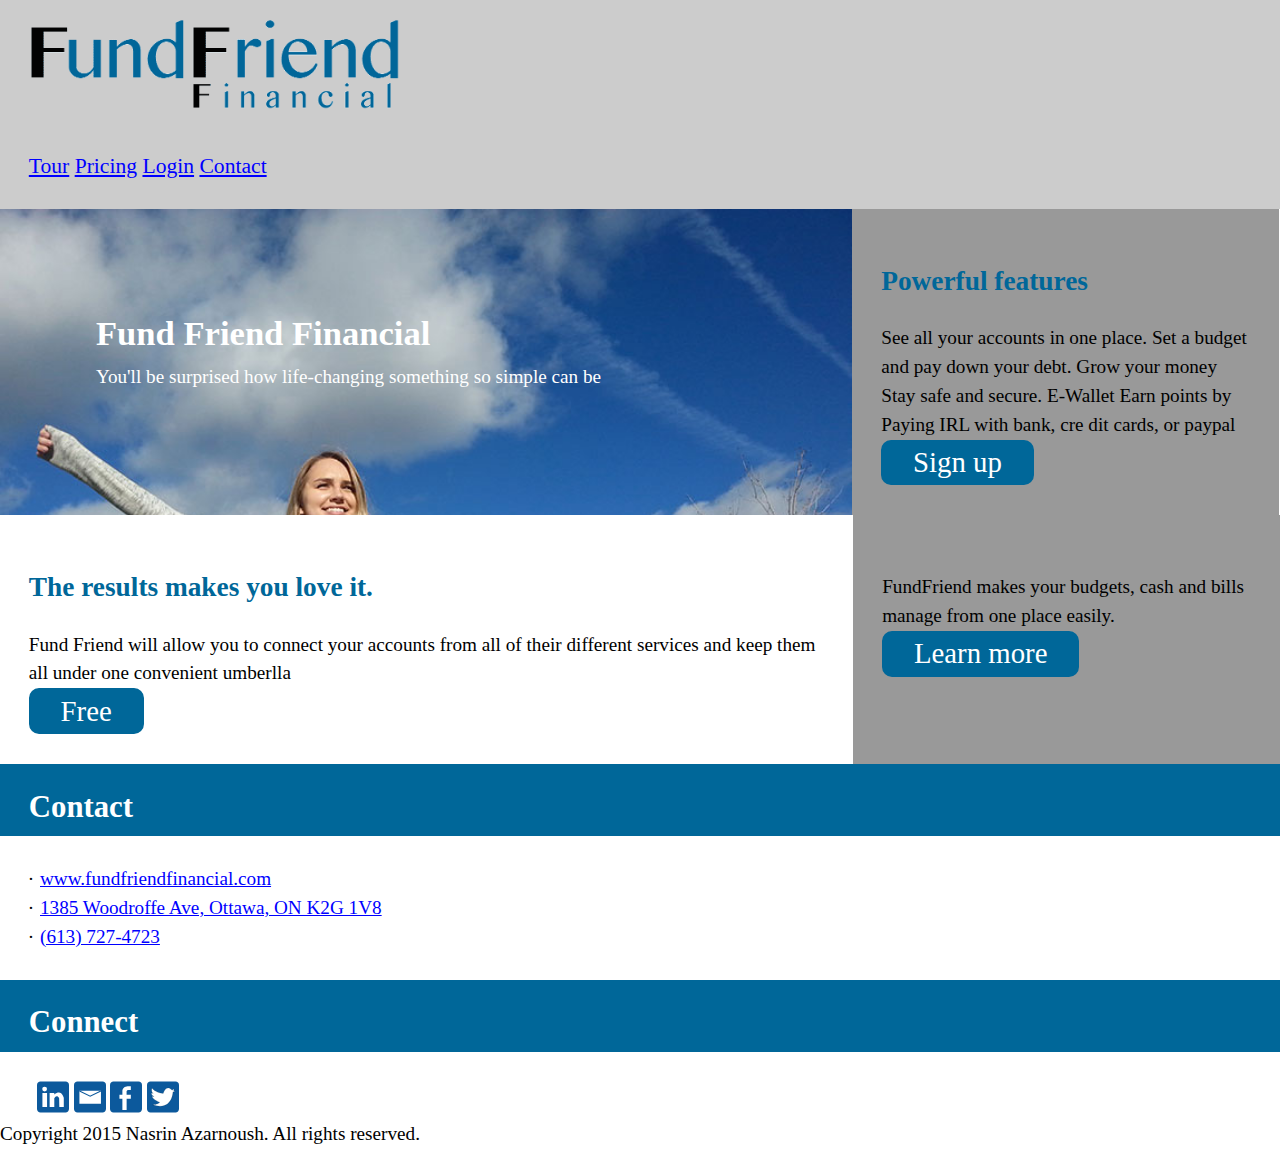
==== commit 549e2a65: "changed icons to blue" ====
--- a/index.html
+++ b/index.html
@@ -89,21 +89,21 @@
 
  <!-- change these icons to embeded images and take out the old css and add a push to connect-->
 			    <a class="icon-link" href="https://linkdin.com/">
-			    <img class="icon i--32" src="images/linkdin.svg">
+			    <img class="icon i--32" src="images/bluelinkdin.svg">
 	  			<span class="icon-label visually-hidden">Linkdin</span>
 			    </a>
 
 
 			    <a class="icon-link" href="mailto:nasrinstudio@gmail.com">
-			    <img class="icon i--32" src="images/bluremail.svg">
+			    <img class="icon i--32" src="images/blueemail.svg">
 	  			<span class="icon-label visually-hidden">email</a>
 			    </a>
 
-			    <a class="icon-link" href="mailto:nasrinstudio@gmail.com">
-			    <img class="icon i--32"  src="images/google.svg">
+			    <a class="icon-link" href="https://twitter.com">
+			    <img class="icon i--32"  src="images/bluefacebook.svg">
 	  			<span class="icon-label visually-
 			    <a class="icon-link" href="https://twitter.com">
-			    <img class="icon i--32"  src="images/twitter.svg">
+			    <img class="icon i--32"  src="images/bluetwitter.svg">
 	  			<span class="icon-label visually-hidden">twitter</span>
 			    </a>
 			</div>
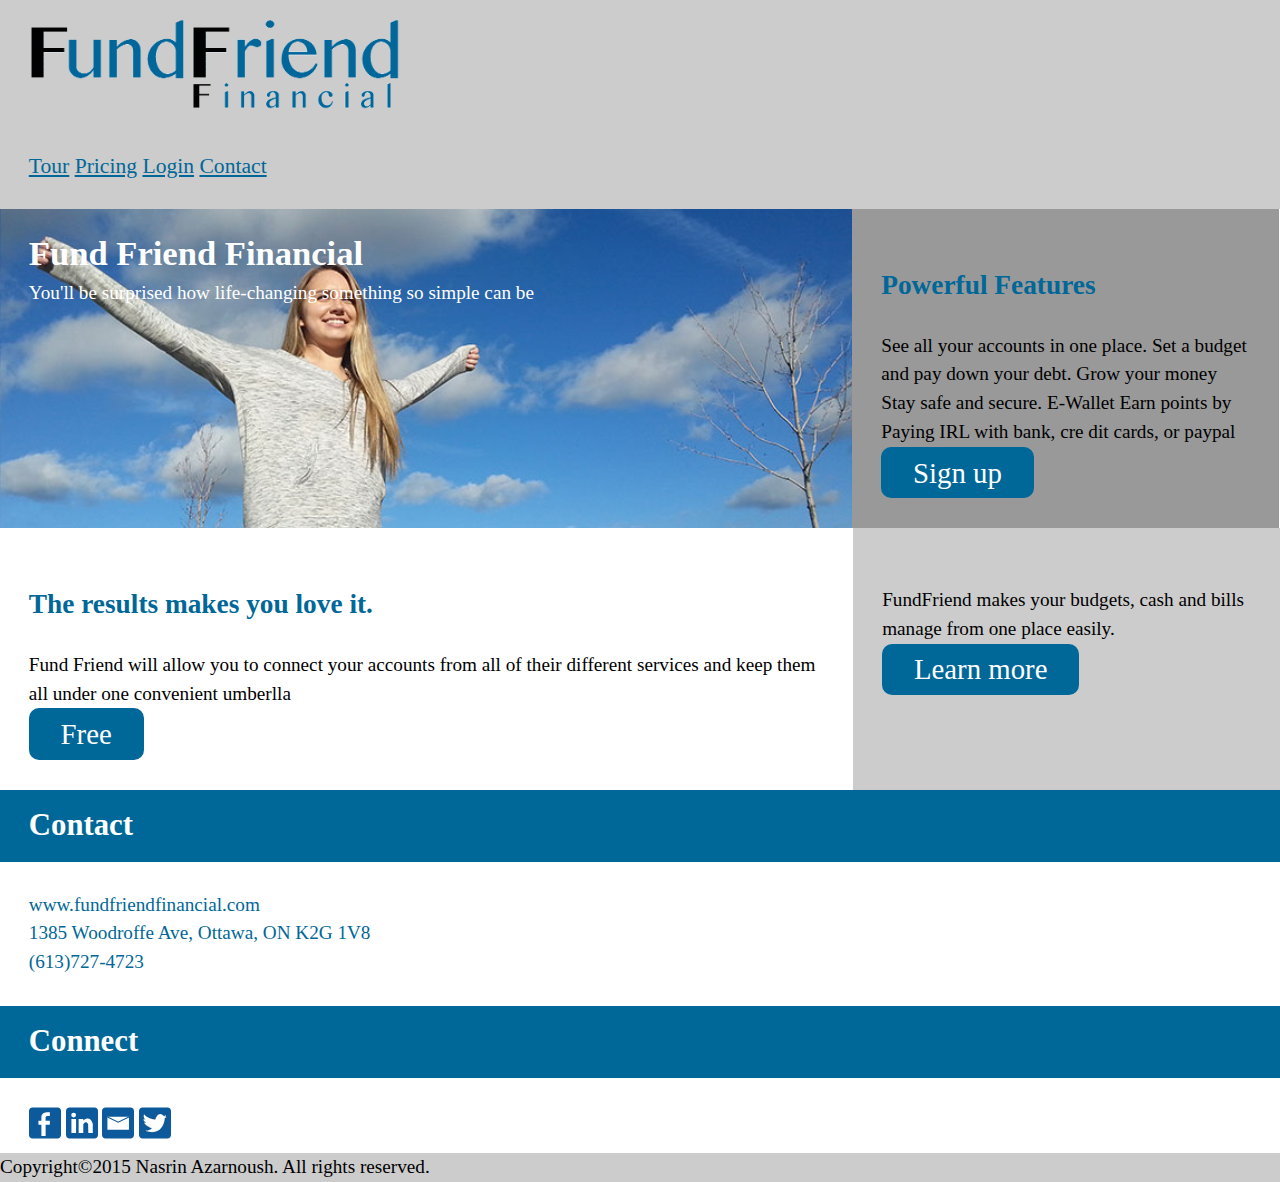
==== commit a60ca98c: "fixed the icons and plans" ====
--- a/index.html
+++ b/index.html
@@ -44,7 +44,7 @@
 		</div>
 			
 		<div class="unit2 unit s-1 m-1-3 l-1-3 gutter">
-			<h3 class="pad-t-2">Powerful features</h3>
+			<h3 class="pad-t-2">Powerful Features</h3>
 			 <p>See all your accounts in one place.
 				Set a budget and pay down your debt. 
 				Grow your money
@@ -63,54 +63,52 @@
 			<a class="free btn tera">Free</a>
 		</div>
 
-		<div class="pad-b grey-light unit s-1 m-1-3 l-1-3 gutter ">
+		<div class="pad-b grey unit s-1 m-1-3 l-1-3 gutter ">
 			<p class="pad-t-2">FundFriend makes your budgets, cash  and bills manage from one place easily. </p>
 			
 			<a class="Learn-more btn tera">Learn more</a>
 		</div>
 
-			<div class="unit xs-1 s-1 m-">
-				<h2 class="contact pad-top-half gutter push"> Contact</h2>
-				<ul> 
-					<li><a href="">www.fundfriendfinancial.com</a></li>
-				    <li><a href="">1385 Woodroffe Ave, Ottawa, ON K2G 1V8</a></li>
-				    <li><a href="">(613) 727-4723</a></li>
+			<div class="unit xs-1 s-1">
+				<h2 class="contact pad-top-half pad-bottom-half gutter push"> Contact</h2>
+				<ul class="contact list-group gutter" > 
+					<li><a href="www">www.fundfriendfinancial.com</a></li>
+				    <li><a href="address">1385 Woodroffe Ave, Ottawa, ON K2G 1V8</a></li>
+				    <li><a href="tel">(613)727-4723</a></li>
 			  	</ul>
 			</div>
 
-	 		<div class="unit xs-1  push-1-4">
-	 			<h2 class="connect pad-top-half gutter push">Connect</h2>
+	 		<div class="unit xs-1 s-1 push">
+	 			<h2 class="connect pad-top-half pad-bottom-half gutter">Connect</h2>
+	 		</div>	
 
+
+	 		<div class="unit xs-1 gutter pad-bottom-half">
 			    <a class="icon-link" href="https://facebook.com/">
-			    <i class="icon i--32 i--facebook"></i>
-	  			<span class="icon-label visually-hidden">facebook</span>
-			    </a>
- 
-
- <!-- change these icons to embeded images and take out the old css and add a push to connect-->
+			    <img class="icon i--32" src="images/bluefacebook.svg">
+	  			<span class="icon-label visually-hidden">Facebook</span>
+			    </a> 
 			    <a class="icon-link" href="https://linkdin.com/">
 			    <img class="icon i--32" src="images/bluelinkdin.svg">
 	  			<span class="icon-label visually-hidden">Linkdin</span>
 			    </a>
-
-
 			    <a class="icon-link" href="mailto:nasrinstudio@gmail.com">
 			    <img class="icon i--32" src="images/blueemail.svg">
-	  			<span class="icon-label visually-hidden">email</a>
+	  			<span class="icon-label visually-hidden">email</span>
 			    </a>
 
-			    <a class="icon-link" href="https://twitter.com">
-			    <img class="icon i--32"  src="images/bluefacebook.svg">
-	  			<span class="icon-label visually-
-			    <a class="icon-link" href="https://twitter.com">
-			    <img class="icon i--32"  src="images/bluetwitter.svg">
-	  			<span class="icon-label visually-hidden">twitter</span>
+				<a class="icon-link" href="https://twitter.com">
+			    <img class="icon i--32" src="images/bluetwitter.svg">
+	  			<span class="icon-label visually-hidden">Twitter</span>
 			    </a>
 			</div>
 
+		</div>
+
+
 </main>
 <footer>
-	<aside>Copyright 2015 Nasrin Azarnoush. All rights reserved.</aside>
+	<aside>Copyright©2015 Nasrin Azarnoush. All rights reserved.</aside>
 </footer>	
 
 </body>
--- a/css/type.css
+++ b/css/type.css
@@ -1,6 +1,6 @@
 /*
   Typografier || Code released under the UNLICENSE
-  http://typografier.web-dev.tools/#0,100,1.3,1.067;38,110,1.4,1.125;60,120,1.5,1.125;90,130,1.5,1.125
+  http://typografier.web-dev.tools/#0,100,1.3,1.067,0;38,110,1.4,1.125,0;60,120,1.5,1.125,0;90,130,1.5,1.125,0
 */
 
 html {
@@ -89,6 +89,14 @@
   font-style: italic;
 }
 
+.text-upper {
+  text-transform: uppercase;
+}
+
+.text-lower {
+  text-transform: lowercase;
+}
+
 h1, h2, h3, h4, h5, h6,
 p, ul, ol, dl, dd, figure,
 blockquote, details, hr,
@@ -98,52 +106,60 @@
 
 .yotta {
   font-size: 1.5745rem;
-  line-height: 1.6513;
+  line-height: 2.2750rem;
 }
 
 .zetta {
   font-size: 1.4757rem;
-  line-height: 1.7619;
+  line-height: 1.9500rem;
 }
 
 h1, .exa {
   font-size: 1.3830rem;
-  line-height: 1.8800;
+  line-height: 1.9500rem;
 }
 
 h2, .peta {
   font-size: 1.2962rem;
-  line-height: 1.0030;
+  line-height: 1.9500rem;
 }
 
 h3, .tera {
   font-size: 1.2148rem;
-  line-height: 1.0702;
+  line-height: 1.6250rem;
 }
 
 h4, .giga {
   font-size: 1.1385rem;
-  line-height: 1.1419;
+  line-height: 1.6250rem;
 }
 
 h5, .mega {
   font-size: 1.0670rem;
-  line-height: 1.2184;
+  line-height: 1.6250rem;
 }
 
 h6, .kilo, input, textarea {
   font-size: 1.0000rem;
-  line-height: 1.3000;
+  line-height: 1.3000rem;
 }
 
 small, .milli {
   font-size: 0.9372rem;
-  line-height: 1.3871;
+  line-height: 1.3000rem;
 }
 
 .micro {
   font-size: 0.8784rem;
-  line-height: 1.4800;
+  line-height: 1.3000rem;
+}
+
+ul {
+  padding-left: 1em;
+}
+
+ol {
+  padding-left: 1.6em;
 }
 
 .push {
@@ -263,52 +279,60 @@
 
 .yotta {
   font-size: 2.2807rem;
-  line-height: 1.2277;
+  line-height: 3.1500rem;
 }
 
 .zetta {
   font-size: 2.0273rem;
-  line-height: 1.3812;
+  line-height: 2.8000rem;
 }
 
 h1, .exa {
   font-size: 1.8020rem;
-  line-height: 1.5538;
+  line-height: 2.4500rem;
 }
 
 h2, .peta {
   font-size: 1.6018rem;
-  line-height: 1.7480;
+  line-height: 2.1000rem;
 }
 
 h3, .tera {
   font-size: 1.4238rem;
-  line-height: 1.9665;
+  line-height: 2.1000rem;
 }
 
 h4, .giga {
   font-size: 1.2656rem;
-  line-height: 1.1062;
+  line-height: 1.7500rem;
 }
 
 h5, .mega {
   font-size: 1.1250rem;
-  line-height: 1.2444;
+  line-height: 1.7500rem;
 }
 
 h6, .kilo, input, textarea {
   font-size: 1.0000rem;
-  line-height: 1.4000;
+  line-height: 1.4000rem;
 }
 
 small, .milli {
   font-size: 0.8889rem;
-  line-height: 1.5750;
+  line-height: 1.4000rem;
 }
 
 .micro {
   font-size: 0.7901rem;
-  line-height: 1.7719;
+  line-height: 1.4000rem;
+}
+
+ul {
+  padding-left: 1em;
+}
+
+ol {
+  padding-left: 1.6em;
 }
 
 .push {
@@ -430,52 +454,60 @@
 
 .yotta {
   font-size: 2.2807rem;
-  line-height: 1.3154;
+  line-height: 3.0000rem;
 }
 
 .zetta {
   font-size: 2.0273rem;
-  line-height: 1.4798;
+  line-height: 3.0000rem;
 }
 
 h1, .exa {
   font-size: 1.8020rem;
-  line-height: 1.6648;
+  line-height: 2.6250rem;
 }
 
 h2, .peta {
   font-size: 1.6018rem;
-  line-height: 1.8729;
+  line-height: 2.2500rem;
 }
 
 h3, .tera {
   font-size: 1.4238rem;
-  line-height: 1.0535;
+  line-height: 1.8750rem;
 }
 
 h4, .giga {
   font-size: 1.2656rem;
-  line-height: 1.1852;
+  line-height: 1.8750rem;
 }
 
 h5, .mega {
   font-size: 1.1250rem;
-  line-height: 1.3333;
+  line-height: 1.5000rem;
 }
 
 h6, .kilo, input, textarea {
   font-size: 1.0000rem;
-  line-height: 1.5000;
+  line-height: 1.5000rem;
 }
 
 small, .milli {
   font-size: 0.8889rem;
-  line-height: 1.6875;
+  line-height: 1.5000rem;
 }
 
 .micro {
   font-size: 0.7901rem;
-  line-height: 1.8984;
+  line-height: 1.5000rem;
+}
+
+ul {
+  padding-left: 1em;
+}
+
+ol {
+  padding-left: 1.6em;
 }
 
 .push {
@@ -597,52 +629,60 @@
 
 .yotta {
   font-size: 2.2807rem;
-  line-height: 1.3154;
+  line-height: 3.0000rem;
 }
 
 .zetta {
   font-size: 2.0273rem;
-  line-height: 1.4798;
+  line-height: 3.0000rem;
 }
 
 h1, .exa {
   font-size: 1.8020rem;
-  line-height: 1.6648;
+  line-height: 2.6250rem;
 }
 
 h2, .peta {
   font-size: 1.6018rem;
-  line-height: 1.8729;
+  line-height: 2.2500rem;
 }
 
 h3, .tera {
   font-size: 1.4238rem;
-  line-height: 1.0535;
+  line-height: 1.8750rem;
 }
 
 h4, .giga {
   font-size: 1.2656rem;
-  line-height: 1.1852;
+  line-height: 1.8750rem;
 }
 
 h5, .mega {
   font-size: 1.1250rem;
-  line-height: 1.3333;
+  line-height: 1.5000rem;
 }
 
 h6, .kilo, input, textarea {
   font-size: 1.0000rem;
-  line-height: 1.5000;
+  line-height: 1.5000rem;
 }
 
 small, .milli {
   font-size: 0.8889rem;
-  line-height: 1.6875;
+  line-height: 1.5000rem;
 }
 
 .micro {
   font-size: 0.7901rem;
-  line-height: 1.8984;
+  line-height: 1.5000rem;
+}
+
+ul {
+  padding-left: 1em;
+}
+
+ol {
+  padding-left: 1.6em;
 }
 
 .push {
--- a/css/main.css
+++ b/css/main.css
@@ -9,7 +9,7 @@
 }
 
 a {
-	color: blue;
+	color: #006799;
 }
 
 .i--logo {
@@ -42,9 +42,11 @@
 }
 .unit1{
 background-image: url("../images/a-lady.jpg");
-padding: 5rem;
+padding-top: 1rem;
+padding-bottom: 5rem;
 background-size: cover;
 width:100%;
+background-position:center bottom;
 
 }
 .unit2{
@@ -62,7 +64,7 @@
 }
 
 .grey{
-	background-color: #666;
+	background-color: #ccc;
 }
 
 .btn{
@@ -89,14 +91,19 @@
 	text-decoration: none;
 	list-style: none;
 }
+footer{
+	background-color: #ccc;
+
+}
+.account{
+	color: #006799;
+}
 
 @media only screen and (min-width: 609px) {
 
 	.unit1{
-	background-image: url("../images/a-lady.jpg");
-	padding: 5rem;
-	background-size: cover;
-	width:66.6%;
+		width:66.6%;
+	}
 
 }
 
